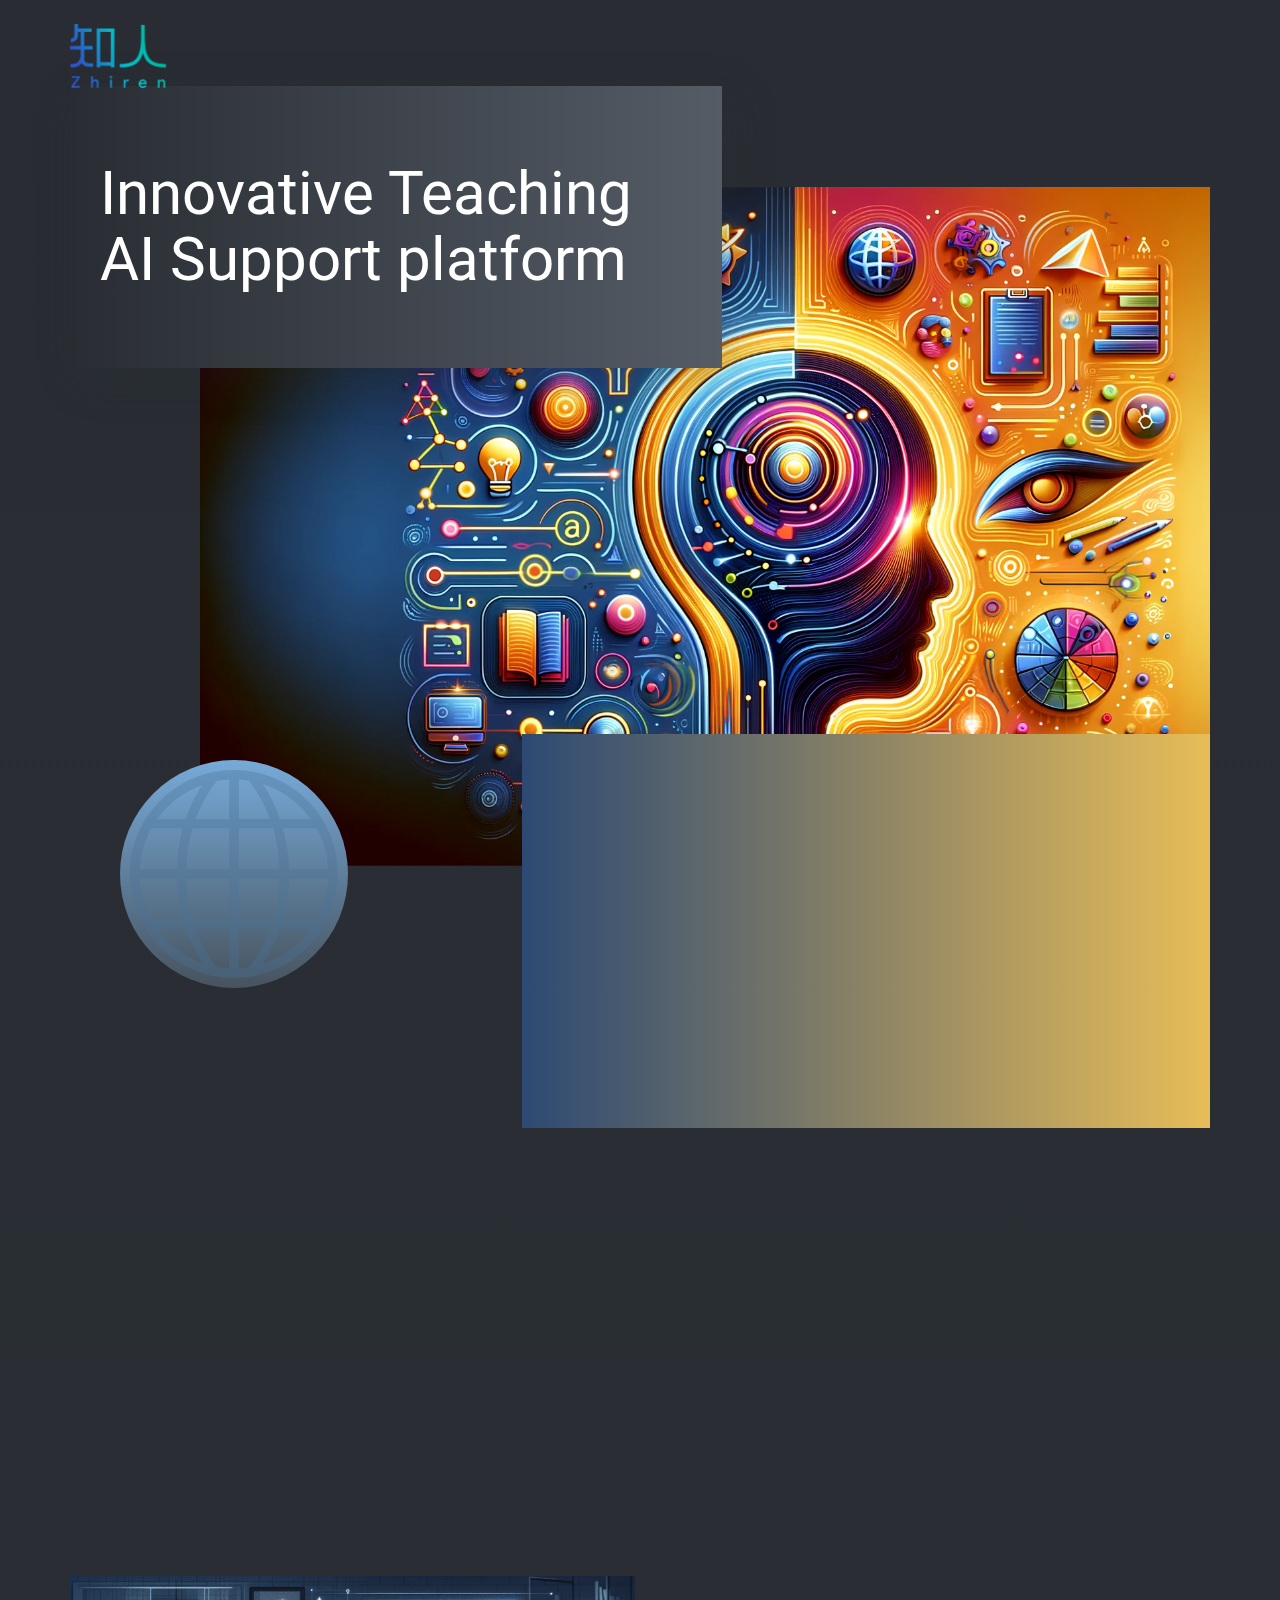
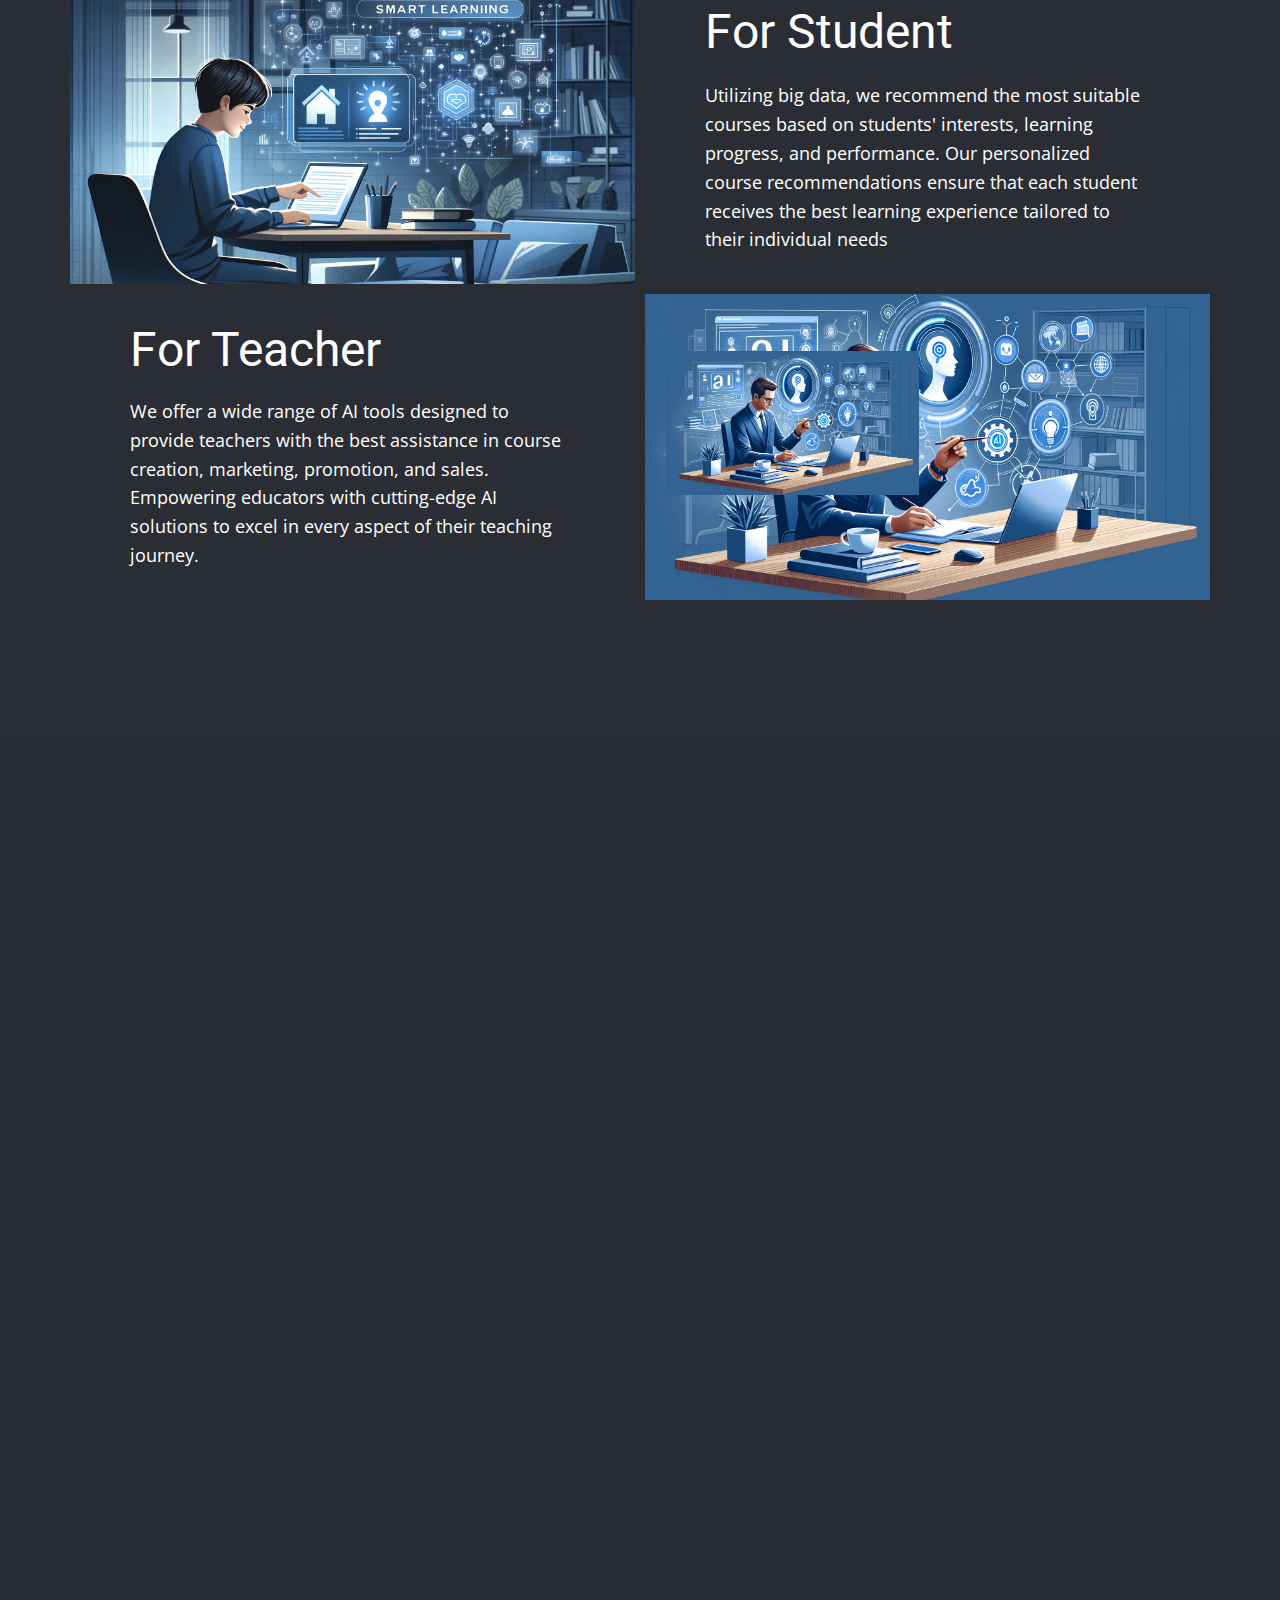
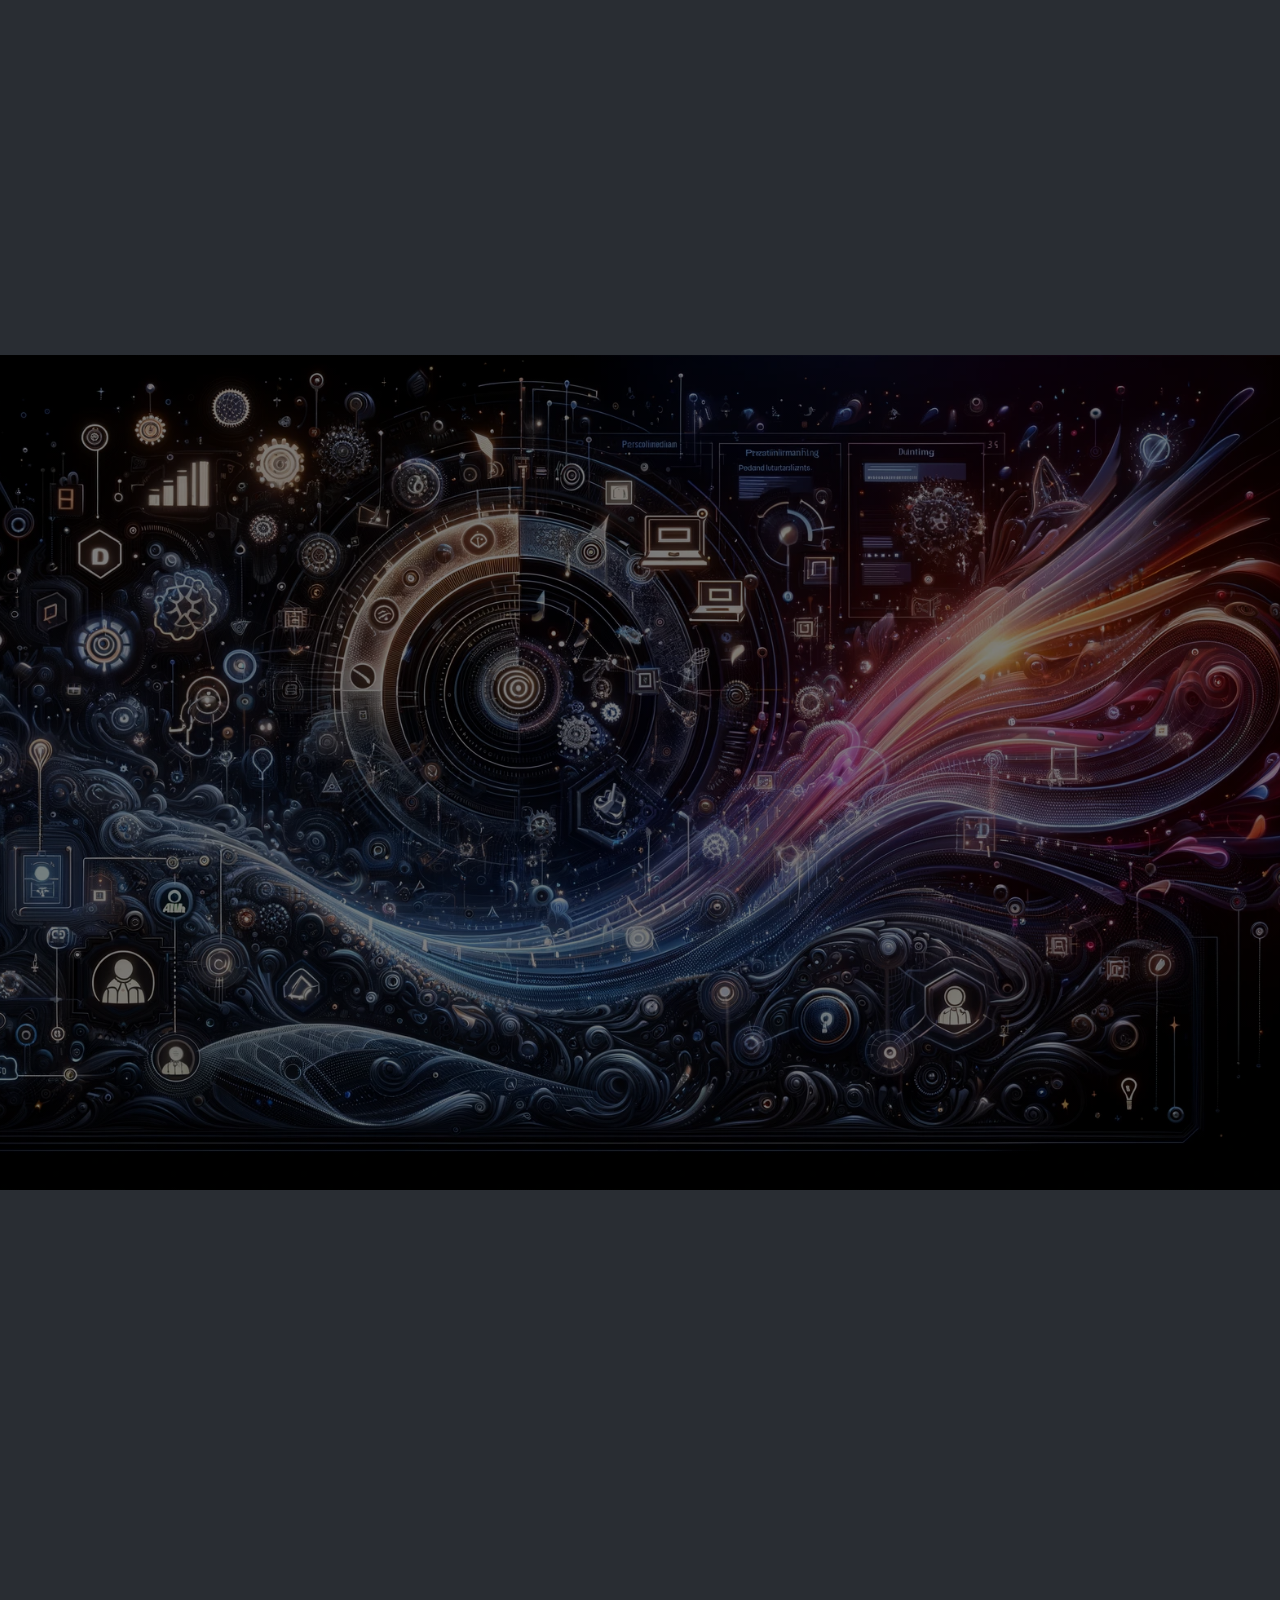
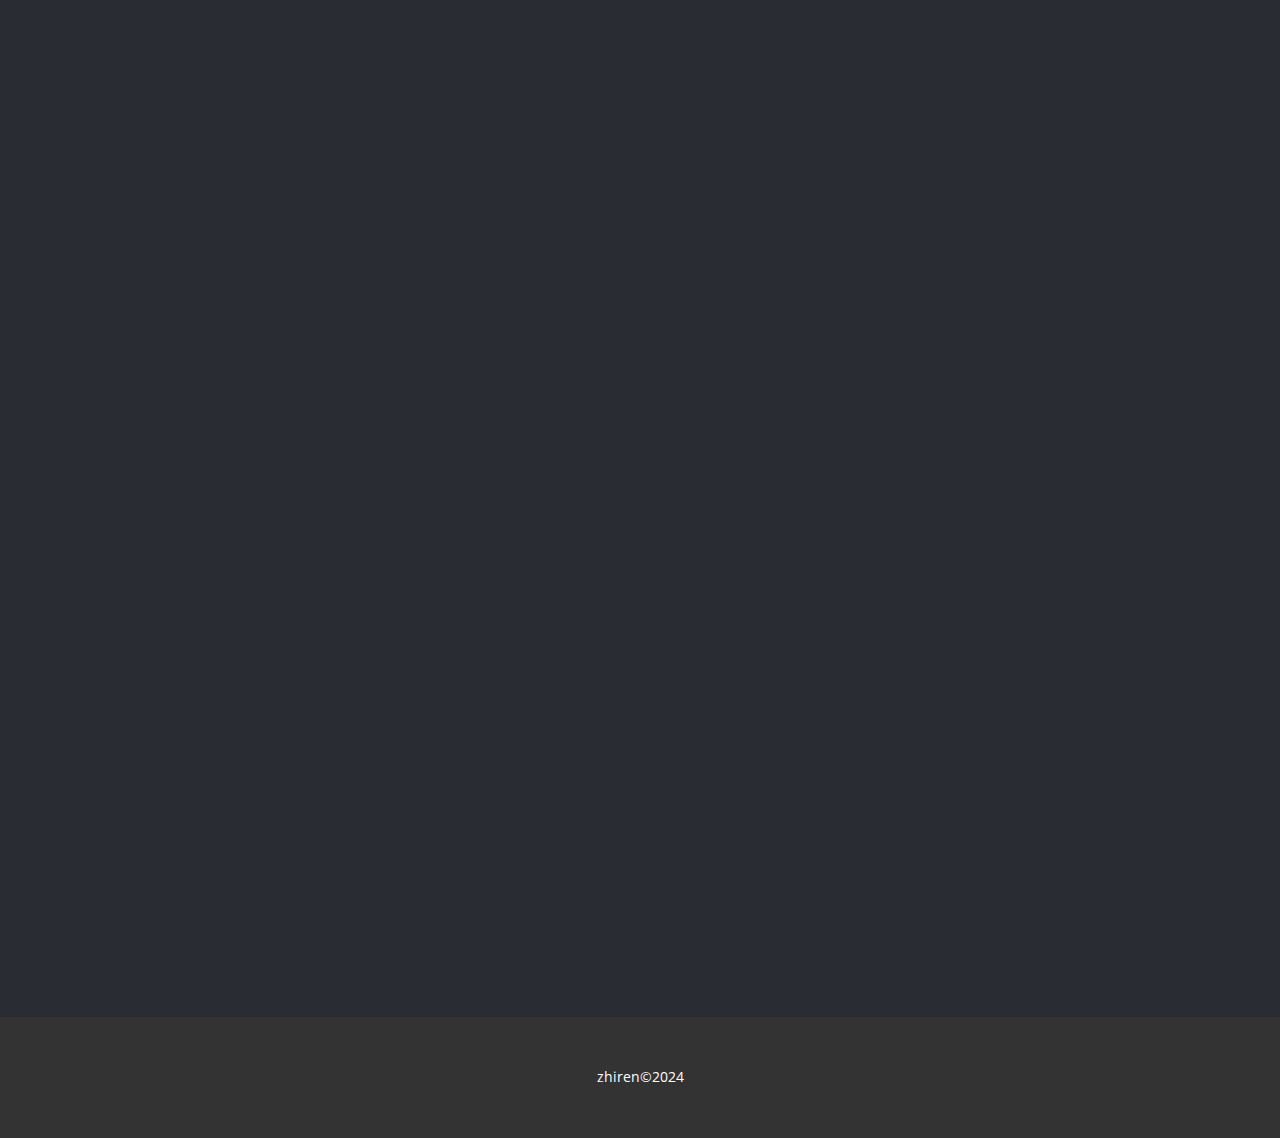
==== index.html @ bfc616b6 "Add website" ====
<!DOCTYPE html>
<html style="font-size: 16px;" lang="en"><head>
    <meta name="viewport" content="width=device-width, initial-scale=1.0">
    <meta charset="utf-8">
    <meta name="keywords" content="​We are one of the world&amp;apos;s largest law firms, ​Our Services, ​Vision, culture and people, ​We serve our clients around the globe, Why Us?, Get in touch!">
    <meta name="description" content="">
    <title>home</title>
    <link rel="stylesheet" href="nicepage.css" media="screen">
<link rel="stylesheet" href="home.css" media="screen">
    <script class="u-script" type="text/javascript" src="jquery.js" defer=""></script>
    <script class="u-script" type="text/javascript" src="nicepage.js" defer=""></script>
    <meta name="generator" content="Nicepage 6.3.1, nicepage.com">
    <meta name="referrer" content="origin">
    <link id="u-theme-google-font" rel="stylesheet" href="https://fonts.googleapis.com/css?family=Roboto:100,100i,300,300i,400,400i,500,500i,700,700i,900,900i|Open+Sans:300,300i,400,400i,500,500i,600,600i,700,700i,800,800i">
    <link id="u-page-google-font" rel="stylesheet" href="https://fonts.googleapis.com/css?family=Montserrat:100,100i,200,200i,300,300i,400,400i,500,500i,600,600i,700,700i,800,800i,900,900i">
    
    
    <script type="application/ld+json">{
		"@context": "http://schema.org",
		"@type": "Organization",
		"name": "",
		"logo": "images/Union.png"
}</script>
    <meta name="theme-color" content="#478ac9">
    <meta property="og:title" content="home">
    <meta property="og:type" content="website">
  <meta data-intl-tel-input-cdn-path="intlTelInput/"></head>
  <body data-home-page="home.html" data-home-page-title="home" data-path-to-root="./" data-include-products="false" class="u-body u-overlap u-overlap-transparent u-xl-mode" data-lang="en"><header class="u-clearfix u-custom-color-3 u-header u-header" id="sec-b91e"><div class="u-clearfix u-sheet u-valign-middle u-sheet-1">
        <a href="https://nicepage.com" class="u-image u-logo u-image-1" data-image-width="4484" data-image-height="2991">
          <img src="images/Union.png" class="u-logo-image u-logo-image-1">
        </a>
        <nav class="u-menu u-menu-one-level u-offcanvas u-menu-1">
          <div class="menu-collapse" style="font-size: 1rem; letter-spacing: 0px;">
            <a class="u-button-style u-custom-left-right-menu-spacing u-custom-padding-bottom u-custom-top-bottom-menu-spacing u-nav-link u-text-active-palette-1-base u-text-hover-palette-2-base" href="#">
              <svg class="u-svg-link" viewBox="0 0 24 24"><use xmlns:xlink="http://www.w3.org/1999/xlink" xlink:href="#menu-hamburger"></use></svg>
              <svg class="u-svg-content" version="1.1" id="menu-hamburger" viewBox="0 0 16 16" x="0px" y="0px" xmlns:xlink="http://www.w3.org/1999/xlink" xmlns="http://www.w3.org/2000/svg"><g><rect y="1" width="16" height="2"></rect><rect y="7" width="16" height="2"></rect><rect y="13" width="16" height="2"></rect>
</g></svg>
            </a>
          </div>
          <div class="u-custom-menu u-nav-container">
</li></ul>
          </div>
          <div class="u-custom-menu u-nav-container-collapse">
            <div class="u-black u-container-style u-inner-container-layout u-opacity u-opacity-95 u-sidenav">
              <div class="u-inner-container-layout u-sidenav-overflow">
                <div class="u-menu-close"></div>
                <!-- <ul class="u-align-center u-nav u-popupmenu-items u-unstyled u-nav-2"><li class="u-nav-item"><a class="u-button-style u-nav-link" href="#">Home</a> -->
</li></ul>
              </div>
            </div>
            <div class="u-black u-menu-overlay u-opacity u-opacity-70"></div>
          </div>
        </nav>
      </div></header> 
    <section class="u-clearfix u-gradient u-section-1" id="sec-5845">
      <div class="u-clearfix u-sheet u-valign-middle-lg u-valign-middle-md u-sheet-1">
        <img class="u-expanded-width-sm u-expanded-width-xs u-image u-image-1" src="images/DALLE2024-01-1200.23.17-Modifytheleftimagebysimplifyingthehumanheadelement.Retaintheoverallfuturisticandeducationalthemefocusingonthetransformativepower.png" data-image-width="1792" data-image-height="1024">
        <div class="u-container-align-left u-container-style u-expanded-width-xs u-gradient u-group u-group-1" data-animation-name="customAnimationIn" data-animation-duration="1500" data-animation-delay="250">
          <div class="u-container-layout u-valign-middle u-container-layout-1">
            <h1 class="u-align-left u-text u-text-body-alt-color u-text-1"> Innovative Teaching AI Support platform</h1>
          </div>
        </div>
        <div class="u-gradient u-shape u-shape-circle u-shape-1" data-animation-name="customAnimationIn" data-animation-duration="1500" data-animation-delay="750"></div>
        <div class="u-align-left u-expanded-width-sm u-expanded-width-xs u-gradient u-hidden-xs u-shape u-shape-rectangle u-shape-2" data-animation-name="customAnimationIn" data-animation-duration="1500" data-animation-delay="750"></div>
        <div class="u-align-left u-container-align-left u-container-style u-expanded-width-sm u-expanded-width-xs u-group u-white u-group-2" data-animation-name="customAnimationIn" data-animation-duration="1500" data-animation-delay="1000">
          <div class="u-container-layout u-valign-middle u-container-layout-2">
            <p class="u-align-left u-text u-text-2"> Explore our AI teaching platform, leveraging LLM and GAN technologies to provide teachers with endless creative possibilities. Through big data analysis, we offer personalized course recommendations for students. Education has never been this intelligent.</p>
            <a href="https://nicepage.com/website-design" class="u-align-left u-border-active-palette-1-light-1 u-border-hover-palette-1-dark-3 u-border-none u-btn u-button-style u-hover-palette-1-dark-3 u-palette-1-light-1 u-btn-1">more</a>
          </div>
        </div>
        <div class="u-hidden-sm u-hidden-xs u-opacity u-opacity-35 u-shape u-shape-svg u-text-palette-1-dark-1 u-shape-3">
          <svg class="u-svg-link" preserveAspectRatio="none" viewBox="0 0 160 160" style=""><use xmlns:xlink="http://www.w3.org/1999/xlink" xlink:href="#svg-cdae"></use></svg>
          <svg class="u-svg-content" viewBox="0 0 160 160" x="0px" y="0px" id="svg-cdae" style="enable-background:new 0 0 160 160;"><path d="M80,160c-44.1,0-80-35.9-80-80S35.9,0,80,0s80,35.9,80,80S124.1,160,80,160z M83.7,76.3h31.4c-0.3-10.9-2-21.5-4.9-31.4
	H83.7V76.3z M115.1,83.7H83.7V115h26.5C113.1,105.1,114.8,94.5,115.1,83.7z M152.6,83.7h-30.3c-0.3,10.8-1.9,21.4-4.6,31.4h26
	C148.8,105.7,152,95,152.6,83.7z M139.1,122.1h-23.7c-3.3,9.7-7.8,18.8-13.3,27.1C117.2,144.4,130.1,134.8,139.1,122.1z M91.4,151.8
	c7-8.7,12.5-18.7,16.4-29.6H83.6v30.4C86.3,152.4,88.9,152.2,91.4,151.8z M76.3,152.6v-30.4h-26c3.9,10.7,9.3,20.6,16.1,29.3
	C69.7,152,73,152.4,76.3,152.6z M55.6,148.4c-5.3-8.1-9.6-16.9-12.8-26.3h-22C29.4,134.1,41.5,143.4,55.6,148.4z M16.4,115h24.3
	c-2.8-10-4.3-20.6-4.6-31.4H7.4C8,95,11.2,105.7,16.4,115z M7.4,76.3H36c0.3-10.8,1.9-21.4,4.6-31.4H16.4C11.2,54.3,8,65,7.4,76.3z
	 M20.9,37.8h21.9c3.2-9.4,7.5-18.2,12.8-26.2C41.6,16.6,29.5,25.8,20.9,37.8z M76.3,7.4C73,7.6,69.7,8,66.5,8.6
	c-6.8,8.6-12.2,18.5-16.1,29.2h25.9V7.4z M76.3,44.9H48.1c-2.9,10-4.6,20.6-4.9,31.4h33.2L76.3,44.9L76.3,44.9z M43.1,83.7
	c0.3,10.9,2,21.4,4.9,31.4h28.3V83.7C76.3,83.7,43.1,83.7,43.1,83.7z M83.7,7.4v30.3h24.2c-4-10.8-9.5-20.8-16.4-29.5
	C88.9,7.8,86.3,7.6,83.7,7.4z M102.1,10.8c5.5,8.2,10,17.3,13.3,27h23.7C130.1,25.2,117.1,15.6,102.1,10.8z M143.6,44.9h-26
	c2.8,10,4.4,20.6,4.6,31.4h30.3C152,65,148.8,54.3,143.6,44.9z"></path></svg>
        </div>
      </div>
    </section>
    <section class="u-clearfix u-custom-color-3 u-section-2" id="sec-f92c">
      <div class="u-clearfix u-sheet u-valign-middle-sm u-valign-middle-xs u-sheet-1">
        <h2 class="u-align-center u-text u-text-default u-text-1" data-animation-name="customAnimationIn" data-animation-duration="1500" data-animation-delay="0"> Our Services</h2>
        <p class="u-align-center u-text u-text-2" data-animation-name="customAnimationIn" data-animation-duration="1500"> Offering the most suitable courses for students. Providing comprehensive course creation assistance for teachers.</p>
        <div class="data-layout-selected u-clearfix u-expanded-width u-gutter-10 u-layout-wrap u-layout-wrap-1">
          <div class="u-layout" style="">
            <div class="u-layout-col" style="">
              <div class="u-size-30" style="">
                <div class="u-layout-row" style="">
                  <div class="u-container-style u-image u-layout-cell u-left-cell u-size-30 u-image-1" src="" data-image-width="1792" data-image-height="1024">
                    <div class="u-container-layout u-valign-middle u-container-layout-1"></div>
                  </div>
                  <div class="u-align-left u-container-style u-layout-cell u-right-cell u-size-30 u-layout-cell-2">
                    <div class="u-container-layout u-container-layout-2">
                      <h2 class="u-text u-text-3">For Student </h2>
                      <p class="u-text u-text-4"> Utilizing big data, we recommend the most suitable courses based on students' interests, learning progress, and performance. Our personalized course recommendations ensure that each student receives the best learning experience tailored to their individual needs</p>
                    </div>
                  </div>
                </div>
              </div>
              <div class="u-size-30">
                <div class="u-layout-row">
                  <div class="u-align-left u-container-style u-layout-cell u-left-cell u-size-30 u-layout-cell-3">
                    <div class="u-container-layout u-container-layout-3">
                      <h2 class="u-text u-text-5">For Teacher </h2>
                      <p class="u-text u-text-6"> We offer a wide range of AI tools designed to provide teachers with the best assistance in course creation, marketing, promotion, and sales. Empowering educators with cutting-edge AI solutions to excel in every aspect of their teaching journey.</p>
                    </div>
                  </div>
                  <div class="u-container-align-center-lg u-container-align-center-md u-container-align-center-sm u-container-align-center-xl u-container-style u-image u-layout-cell u-right-cell u-size-30 u-image-2" src="" data-image-width="1792" data-image-height="1024">
                    <div class="u-container-layout u-valign-middle u-container-layout-4">
                      <img class="u-hidden-xs u-image u-image-default u-image-3" src="images/212a32a412a1a8d97c8803f3f96689c6.webp" alt="" data-image-width="1792" data-image-height="1024">
                    </div>
                  </div>
                </div>
              </div>
            </div>
          </div>
        </div>
      </div>
    </section>
    <section class="u-align-right u-clearfix u-container-align-center u-palette-5-dark-3 u-section-3" id="carousel_cfb2">
      <div class="u-clearfix u-sheet u-valign-middle-xs u-sheet-1">
        <h2 class="u-align-center u-text u-text-default-lg u-text-default-xl u-text-1" data-animation-name="customAnimationIn" data-animation-duration="1500" data-animation-delay="250"> Utilizing productivity tools to assist in creating course content</h2>
        <p class="u-align-center u-text u-text-2" data-animation-name="customAnimationIn" data-animation-duration="1500"> Our platform will offer instructors productivity tools, enabling them to utilize AI for content generation, presentation creation, and social media promotion.</p>
        <div class="data-layout-selected u-clearfix u-expanded-width-xs u-gutter-20 u-layout-wrap u-layout-wrap-1">
          <div class="u-gutter-0 u-layout">
            <div class="u-layout-col">
              <div class="u-size-30">
                <div class="u-layout-row">
                  <div class="u-container-align-left u-container-style u-gradient u-layout-cell u-size-30 u-layout-cell-1" data-animation-name="customAnimationIn" data-animation-duration="1500" data-animation-delay="250">
                    <div class="u-container-layout u-valign-middle u-container-layout-1">
                      <h4 class="u-align-left u-custom-font u-font-montserrat u-text u-text-body-alt-color u-text-3">1</h4>
                      <p class="u-align-left u-text u-text-body-alt-color u-text-4"> Catering to the needs of educators, our platform provides AI-powered image generation tools that empower instructors to effortlessly design presentations and create eye-catching social media cover images. With the help of these AI-driven tools, educators can effortlessly craft visually appealing content, enhancing their teaching materials and online presence.</p>
                    </div>
                  </div>
                  <div class="u-container-style u-image u-layout-cell u-shape-rectangle u-size-30 u-image-1" data-image-width="1024" data-image-height="1024" data-animation-name="customAnimationIn" data-animation-duration="1500" data-animation-delay="750">
                    <div class="u-container-layout u-container-layout-2"></div>
                  </div>
                </div>
              </div>
              <div class="u-size-30">
                <div class="u-layout-row">
                  <div class="u-container-style u-image u-layout-cell u-shape-rectangle u-size-30 u-image-2" data-animation-name="customAnimationIn" data-animation-duration="1500" data-animation-delay="500" data-image-width="1024" data-image-height="1024">
                    <div class="u-container-layout u-container-layout-3"></div>
                  </div>
                  <div class="u-container-align-left u-container-style u-grey-5 u-layout-cell u-size-30 u-layout-cell-4" data-animation-name="customAnimationIn" data-animation-duration="1750" data-animation-delay="500">
                    <div class="u-container-layout u-container-layout-4">
                      <h4 class="u-align-left u-custom-font u-font-montserrat u-text u-text-5">2</h4>
                      <p class="u-align-left u-text u-text-6"> Empowering educators with advanced AI capabilities, our platform integrates LLM (Large Language Model) to assist instructors in crafting compelling social media marketing copy, course content narratives, and more. With the support of LLM, educators can effortlessly generate engaging and persuasive written content, enabling them to effectively communicate their ideas and connect with their audience.</p>
                    </div>
                  </div>
                </div>
              </div>
            </div>
          </div>
        </div>
      </div>
    </section>
    <section class="u-clearfix u-image u-shading u-section-4" id="carousel_605b" data-image-width="1792" data-image-height="1024">
      <div class="u-clearfix u-sheet u-sheet-1">
        <div class="data-layout-selected u-clearfix u-expanded-width u-gutter-30 u-layout-wrap u-layout-wrap-1">
          <div class="u-layout">
            <div class="u-layout-row">
              <div class="u-container-style u-layout-cell u-size-22 u-layout-cell-1" data-animation-name="customAnimationIn" data-animation-duration="1500" data-animation-delay="250">
                <div class="u-border-20 u-border-palette-1-light-1 u-container-layout u-container-layout-1">
                  <h3 class="u-text u-text-default u-text-1"> Course Recommendation System for Students</h3>
                </div>
              </div>
              <div class="u-container-style u-layout-cell u-size-38 u-layout-cell-2" data-animation-name="customAnimationIn" data-animation-duration="1500" data-animation-delay="500">
                <div class="u-container-layout u-container-layout-2">
                  <p class="u-text u-text-default u-text-2"> Our Course Recommendation System is an innovative learning platform designed specifically for students, aimed at providing the most suitable courses tailored to their learning needs and interests. The system leverages advanced machine learning technology, integrated with the Storm real-time computation framework, enabling rapid processing and analysis of vast amounts of educational data. Through text feature analysis and semantic tagging, the system can deeply understand course content and students' learning preferences, thereby offering highly personalized course recommendations.<br>
                    <br>We also employ advanced algorithms such as Factorization Machines (FM) and Gradient Boosting Decision Trees (GBDT). These algorithms are capable of effectively learning from students' learning history, grades, and interaction feedback to uncover latent patterns in student learning behavior and preferences. This approach not only improves the accuracy of the recommendation system but also significantly enhances learning outcomes and student satisfaction.<br>
                    <br>We are committed to providing students with an interactive, responsive, and highly personalized learning experience through continuous technological innovation. Whether it's seeking courses to improve professional skills or satisfying curiosity about emerging subjects, our course recommendation system meets your needs, helping you advance on your learning journey.<br>
                  </p>
                </div>
              </div>
            </div>
          </div>
        </div>
      </div>
    </section>
    <section class="u-clearfix u-palette-5-dark-3 u-section-5" id="carousel_567d">
      <div class="u-clearfix u-sheet u-valign-middle-xs u-sheet-1">
        <div class="u-container-align-left-md u-container-align-left-sm u-container-align-left-xs u-container-style u-expanded-width-md u-expanded-width-sm u-expanded-width-xs u-group u-group-1" data-animation-name="customAnimationIn" data-animation-duration="1750" data-animation-delay="750">
          <div class="u-container-layout u-container-layout-1">
            <h2 class="u-align-left-md u-align-left-sm u-align-left-xs u-text u-text-1">Why Us?</h2>
            <p class="u-align-left-md u-align-left-sm u-align-left-xs u-text u-text-2"> Providing the most convenient AI course assistance tools for teachers, and offering the most suitable courses for every student.</p>
            <p class="u-align-left-md u-align-left-sm u-align-left-xs u-text u-text-3"> Our platform leverages artificial intelligence to offer unparalleled support in education: for teachers, it simplifies course creation and management with efficient AI tools; for students, it ensures personalized course recommendations tailored to their unique learning needs. This approach optimizes the educational journey for all, making learning and teaching more effective and tailored to individual preferences and goals.</p>
          </div>
        </div>
        <div class="u-expanded-width-md u-expanded-width-sm u-expanded-width-xs u-layout-grid u-list u-list-1">
          <div class="u-repeater u-repeater-1">
            <div class="u-container-align-left u-container-style u-gradient u-list-item u-repeater-item u-shape-rectangle u-list-item-1" data-animation-name="customAnimationIn" data-animation-duration="1500" data-animation-delay="250">
              <div class="u-container-layout u-similar-container u-valign-top u-container-layout-2"><span class="u-align-left u-icon u-icon-circle u-text-white u-icon-1"><svg class="u-svg-link" preserveAspectRatio="xMidYMin slice" viewBox="0 0 95.333 95.332" style=""><use xmlns:xlink="http://www.w3.org/1999/xlink" xlink:href="#svg-a13b"></use></svg><svg class="u-svg-content" viewBox="0 0 95.333 95.332" x="0px" y="0px" id="svg-a13b" style="enable-background:new 0 0 95.333 95.332;"><g><g><path d="M30.512,43.939c-2.348-0.676-4.696-1.019-6.98-1.019c-3.527,0-6.47,0.806-8.752,1.793    c2.2-8.054,7.485-21.951,18.013-23.516c0.975-0.145,1.774-0.85,2.04-1.799l2.301-8.23c0.194-0.696,0.079-1.441-0.318-2.045    s-1.035-1.007-1.75-1.105c-0.777-0.106-1.569-0.16-2.354-0.16c-12.637,0-25.152,13.19-30.433,32.076    c-3.1,11.08-4.009,27.738,3.627,38.223c4.273,5.867,10.507,9,18.529,9.313c0.033,0.001,0.065,0.002,0.098,0.002    c9.898,0,18.675-6.666,21.345-16.209c1.595-5.705,0.874-11.688-2.032-16.851C40.971,49.307,36.236,45.586,30.512,43.939z"></path><path d="M92.471,54.413c-2.875-5.106-7.61-8.827-13.334-10.474c-2.348-0.676-4.696-1.019-6.979-1.019    c-3.527,0-6.471,0.806-8.753,1.793c2.2-8.054,7.485-21.951,18.014-23.516c0.975-0.145,1.773-0.85,2.04-1.799l2.301-8.23    c0.194-0.696,0.079-1.441-0.318-2.045c-0.396-0.604-1.034-1.007-1.75-1.105c-0.776-0.106-1.568-0.16-2.354-0.16    c-12.637,0-25.152,13.19-30.434,32.076c-3.099,11.08-4.008,27.738,3.629,38.225c4.272,5.866,10.507,9,18.528,9.312    c0.033,0.001,0.065,0.002,0.099,0.002c9.897,0,18.675-6.666,21.345-16.209C96.098,65.559,95.376,59.575,92.471,54.413z"></path>
</g>
</g></svg></span>
                <p class="u-align-left u-text u-text-body-alt-color u-text-4"> This online course platform has been instrumental in guiding me through the process of marketing and quickly conveying the content of my online course to students. With its intuitive tools and AI-driven recommendations, it effectively bridged the gap between my course and potential students, ensuring my teaching efforts reached the right audience efficiently.<br>
                </p>
                <h5 class="u-align-left u-text u-text-body-alt-color u-text-5">Eric Hsu </h5>
              </div>
            </div>
            <div class="u-container-align-left u-container-style u-gradient u-list-item u-repeater-item u-shape-rectangle u-list-item-2" data-animation-name="customAnimationIn" data-animation-duration="1500" data-animation-delay="500">
              <div class="u-container-layout u-similar-container u-valign-top u-container-layout-3"><span class="u-align-left u-icon u-icon-circle u-text-white u-icon-2"><svg class="u-svg-link" preserveAspectRatio="xMidYMin slice" viewBox="0 0 351.128 351.128" style=""><use xmlns:xlink="http://www.w3.org/1999/xlink" xlink:href="#svg-c1b6"></use></svg><svg class="u-svg-content" viewBox="0 0 351.128 351.128" x="0px" y="0px" id="svg-c1b6" style="enable-background:new 0 0 351.128 351.128;"><g><path d="M72.326,147.33c4.284-26.928,37.944-55.692,64.26-56.304c1.836,0,3.672-0.612,4.896-1.836   c1.224-0.612,2.448-1.224,3.06-3.06c9.18-17.136,4.284-30.6-11.016-41.616c-17.748-12.852-45.9,0-59.976,11.628   C38.054,85.518,1.946,136.313,3.782,184.662c-6.12,32.437-4.896,67.32,4.284,96.084c6.12,18.36,23.868,27.54,42.228,28.764   c18.36,1.225,56.304,6.732,72.828-4.283c16.524-11.017,17.748-32.437,19.584-50.796c1.836-20.196,7.344-58.141-9.792-74.053   C115.778,165.078,66.818,181.602,72.326,147.33z"></path><path d="M274.286,147.33c4.284-26.928,37.943-55.692,64.26-56.304c1.836,0,3.672-0.612,4.896-1.836   c1.225-0.612,2.448-1.224,3.061-3.06c9.18-17.136,4.284-30.6-11.016-41.616c-17.748-12.852-45.9,0-59.977,11.628   c-35.496,29.376-71.604,80.172-69.768,128.52c-6.12,32.437-4.896,67.32,4.283,96.084c6.12,18.36,23.868,27.54,42.229,28.764   c18.36,1.225,56.304,6.732,72.828-4.283c16.523-11.017,17.748-32.437,19.584-50.796c1.836-20.196,7.344-58.141-9.792-74.053   C317.738,165.078,268.166,181.602,274.286,147.33z"></path>
</g></svg></span>
                <p class="u-align-left u-text u-text-body-alt-color u-text-6"> This platform simplifies my learning process and recommends courses based on my interests, ensuring I'm not randomly suggested content that doesn't align with my preferences.<br>
                </p>
                <h5 class="u-align-left u-text u-text-body-alt-color u-text-7">Jease Lin</h5>
              </div>
            </div>
          </div>
        </div>
      </div>
    </section>
    <section class="u-clearfix u-container-align-center u-palette-5-dark-3 u-section-6" id="carousel_d3a5">
      <div class="u-clearfix u-sheet u-valign-middle-lg u-valign-middle-md u-valign-middle-sm u-valign-middle-xl u-sheet-1">
        <div class="data-layout-selected u-clearfix u-expanded-width u-layout-wrap u-layout-wrap-1">
          <div class="u-gutter-0 u-layout">
            <div class="u-layout-row">
              <div class="u-align-center-sm u-align-center-xs u-align-left-lg u-align-left-md u-align-left-xl u-container-align-center u-container-style u-gradient u-layout-cell u-size-34 u-layout-cell-1" data-animation-name="customAnimationIn" data-animation-duration="1500" data-animation-delay="250">
                <div class="u-container-layout u-valign-middle-xs u-container-layout-1">
                  <h2 class="u-align-center u-text u-text-body-alt-color u-text-1">Get in touch!</h2>
                  <div class="u-align-center u-border-5 u-border-white u-line u-line-horizontal u-line-1"></div>
                  <div class="custom-expanded u-align-center-sm u-align-center-xs u-align-left-lg u-align-left-md u-align-left-xl u-form u-form-1">
                    <form action="https://forms.nicepagesrv.com/v2/form/process" class="u-clearfix u-form-spacing-28 u-form-vertical u-inner-form" style="padding: 0px;" source="email" name="form">
                      <div class="u-form-group u-form-name">
                        <label for="name-5a14" class="u-form-control-hidden u-label u-text-body-alt-color" wfd-invisible="true">Name</label>
                        <input type="text" placeholder="Enter your Name" id="name-5a14" name="name" class="u-border-2 u-border-no-left u-border-no-right u-border-no-top u-border-white u-input u-input-rectangle u-text-body-alt-color u-input-1" required="">
                      </div>
                      <div class="u-form-email u-form-group">
                        <label for="email-5a14" class="u-form-control-hidden u-label u-text-body-alt-color" wfd-invisible="true">Email</label>
                        <input type="email" placeholder="Enter a valid email address" id="email-5a14" name="email" class="u-border-2 u-border-no-left u-border-no-right u-border-no-top u-border-white u-input u-input-rectangle u-text-body-alt-color u-input-2" required="">
                      </div>
                      <div class="u-form-group u-form-message">
                        <label for="message-5a14" class="u-form-control-hidden u-label u-text-body-alt-color" wfd-invisible="true">Message</label>
                        <textarea placeholder="" rows="4" cols="50" id="message-5a14" name="message" class="u-border-2 u-border-no-left u-border-no-right u-border-no-top u-border-white u-input u-input-rectangle u-text-body-alt-color u-input-3" required=""></textarea>
                      </div>
                      <div class="u-align-left u-form-group u-form-submit">
                        <a href="#" class="u-active-palette-1-light-3 u-btn u-btn-submit u-button-style u-hover-palette-1-light-3 u-white u-btn-1">Submit</a>
                        <input type="submit" value="submit" class="u-form-control-hidden" wfd-invisible="true">
                      </div>
                      <div class="u-form-send-message u-form-send-success" wfd-invisible="true"> Thank you! Your message has been sent. </div>
                      <div class="u-form-send-error u-form-send-message" wfd-invisible="true"> Unable to send your message. Please fix errors then try again. </div>
                      <input type="hidden" value="" name="recaptchaResponse" wfd-invisible="true">
                      <input type="hidden" name="formServices" value="c2fcf8ee-7a89-42fc-8db8-8deacaea4474">
                    </form>
                  </div>
                </div>
              </div>
              <div class="u-align-left u-container-align-left u-container-style u-layout-cell u-size-26 u-white u-layout-cell-2" data-animation-name="customAnimationIn" data-animation-duration="1500" data-animation-delay="750">
                <div class="u-container-layout u-valign-top u-container-layout-2">
                  <h5 class="u-align-left u-text u-text-2">Address</h5>
                  <p class="u-align-left u-text u-text-grey-50 u-text-3"> No. 139, Sec. 2, Changsha St., Wanhua Dist.,&nbsp;<br>Taipei City 108009&nbsp;, Taiwan (R.O.C.)
                  </p>
                  <h5 class="u-align-left u-text u-text-4">Call Us</h5>
                  <p class="u-align-left u-text u-text-grey-50 u-text-5">1 (234) 567-891 <br>1 (234) 987-654
                  </p>
                  <h5 class="u-align-left u-text u-text-6">Email</h5>
                  <p class="u-align-left u-text u-text-grey-50 u-text-7"> tolink@tolink.com.tw<br>
                  </p>
                </div>
              </div>
            </div>
          </div>
        </div>
      </div>
    </section>
    
    
    
    <footer class="u-align-center u-clearfix u-footer u-grey-80 u-footer" id="sec-dfee"><div class="u-clearfix u-sheet u-sheet-1">
        <p class="u-small-text u-text u-text-variant u-text-1">zhiren©2024 </p>
      </div></footer>
</body></html>
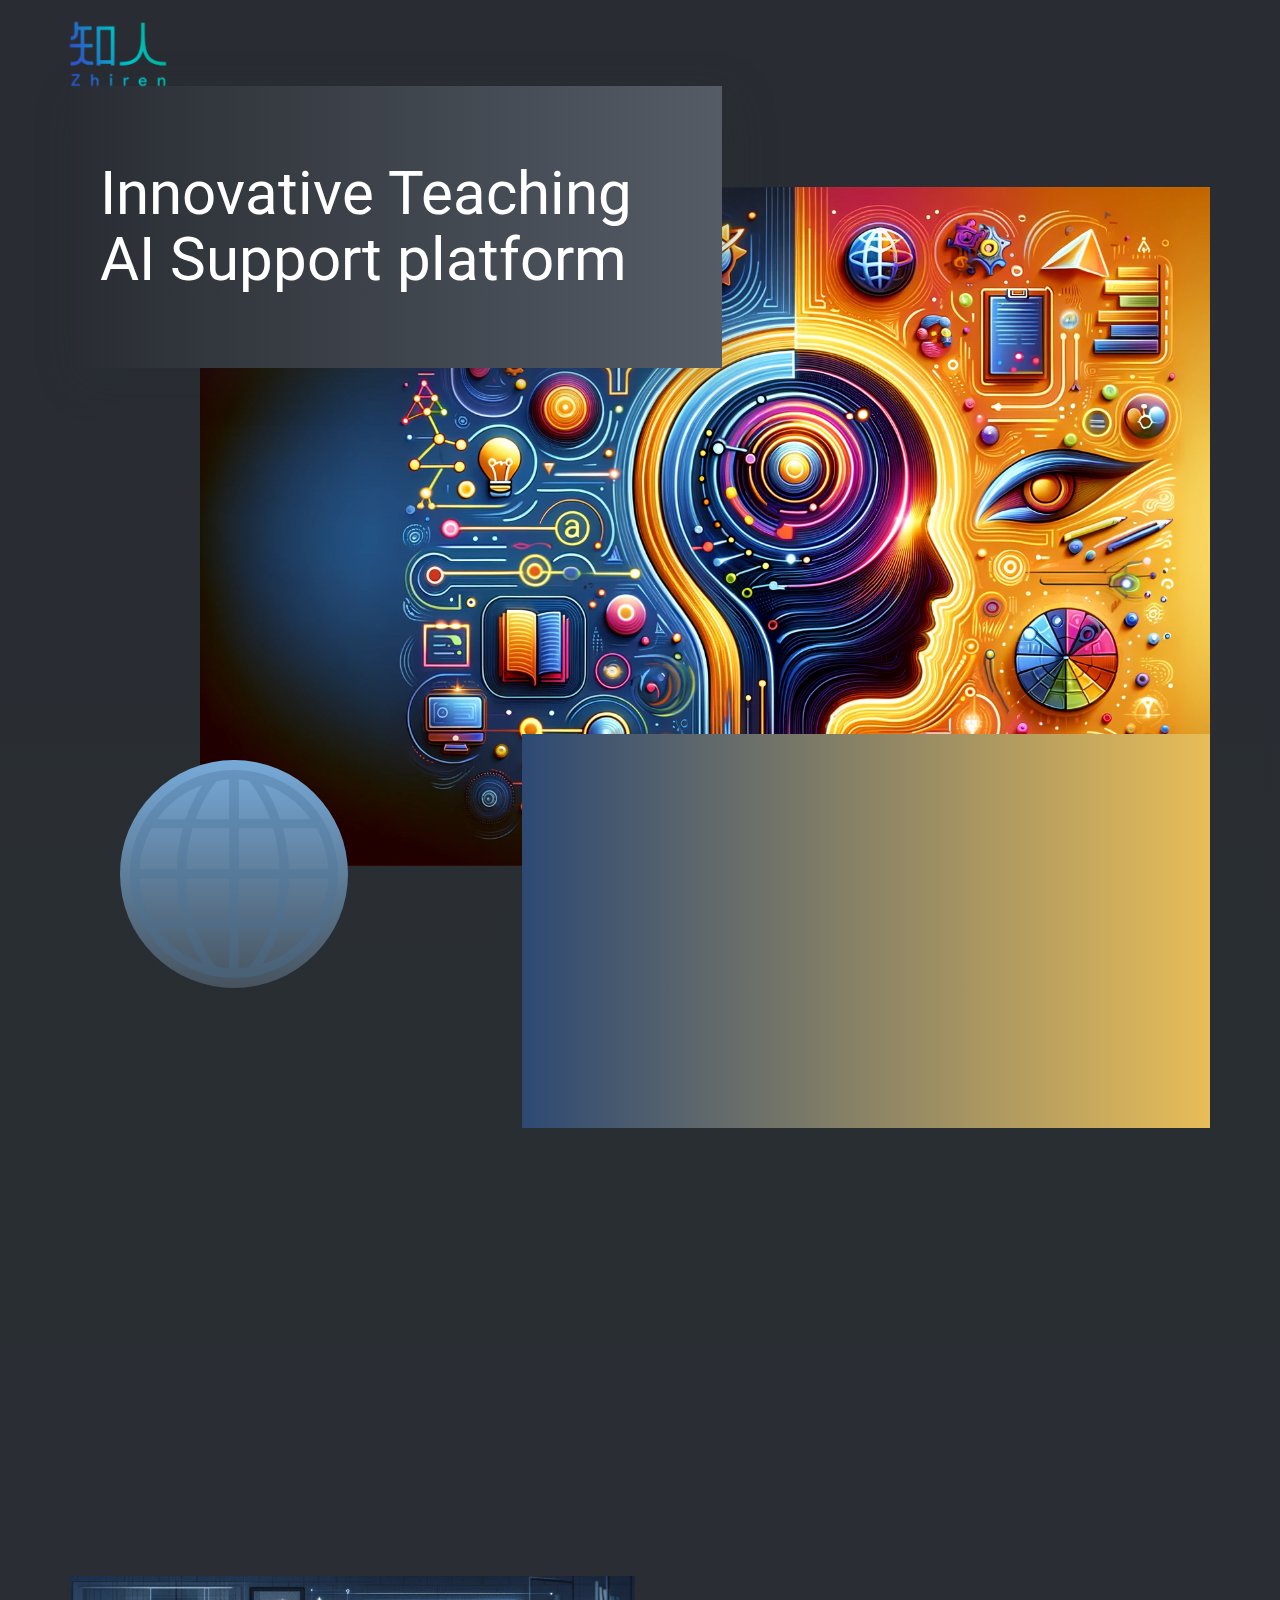
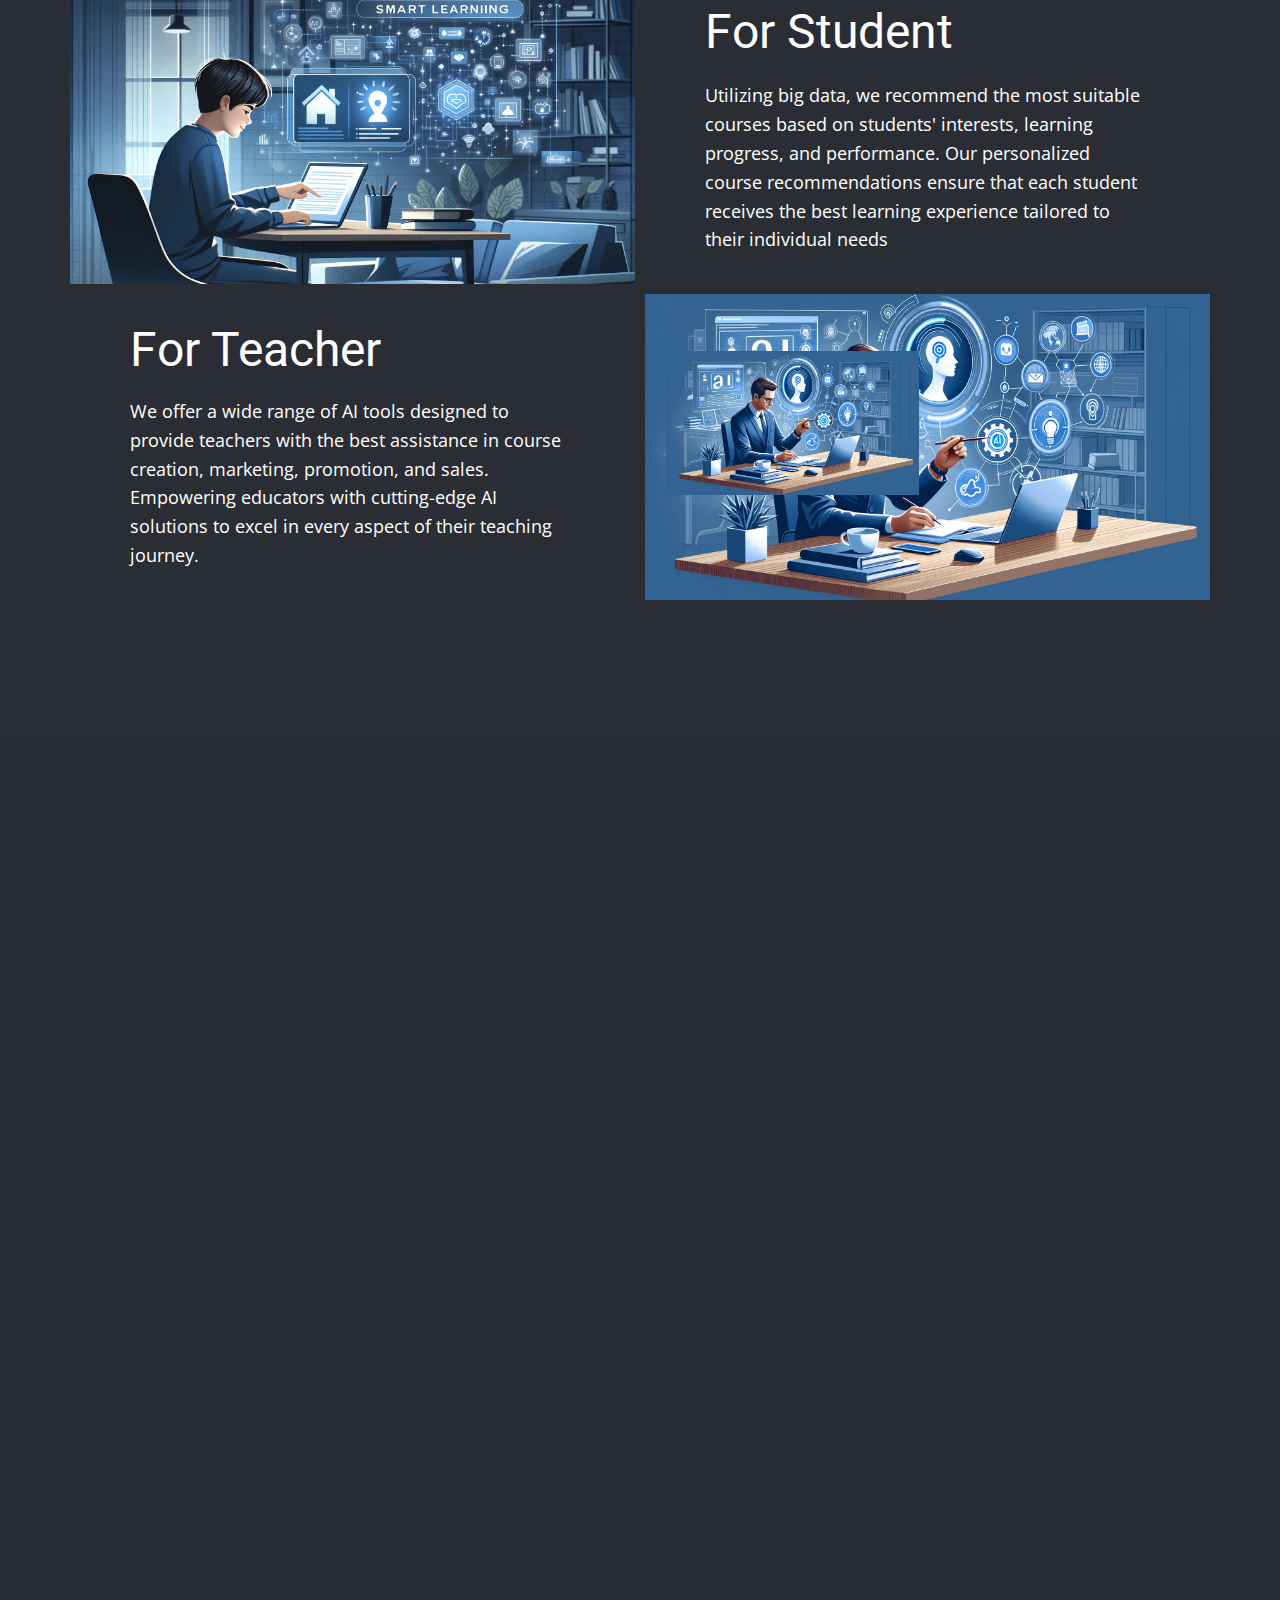
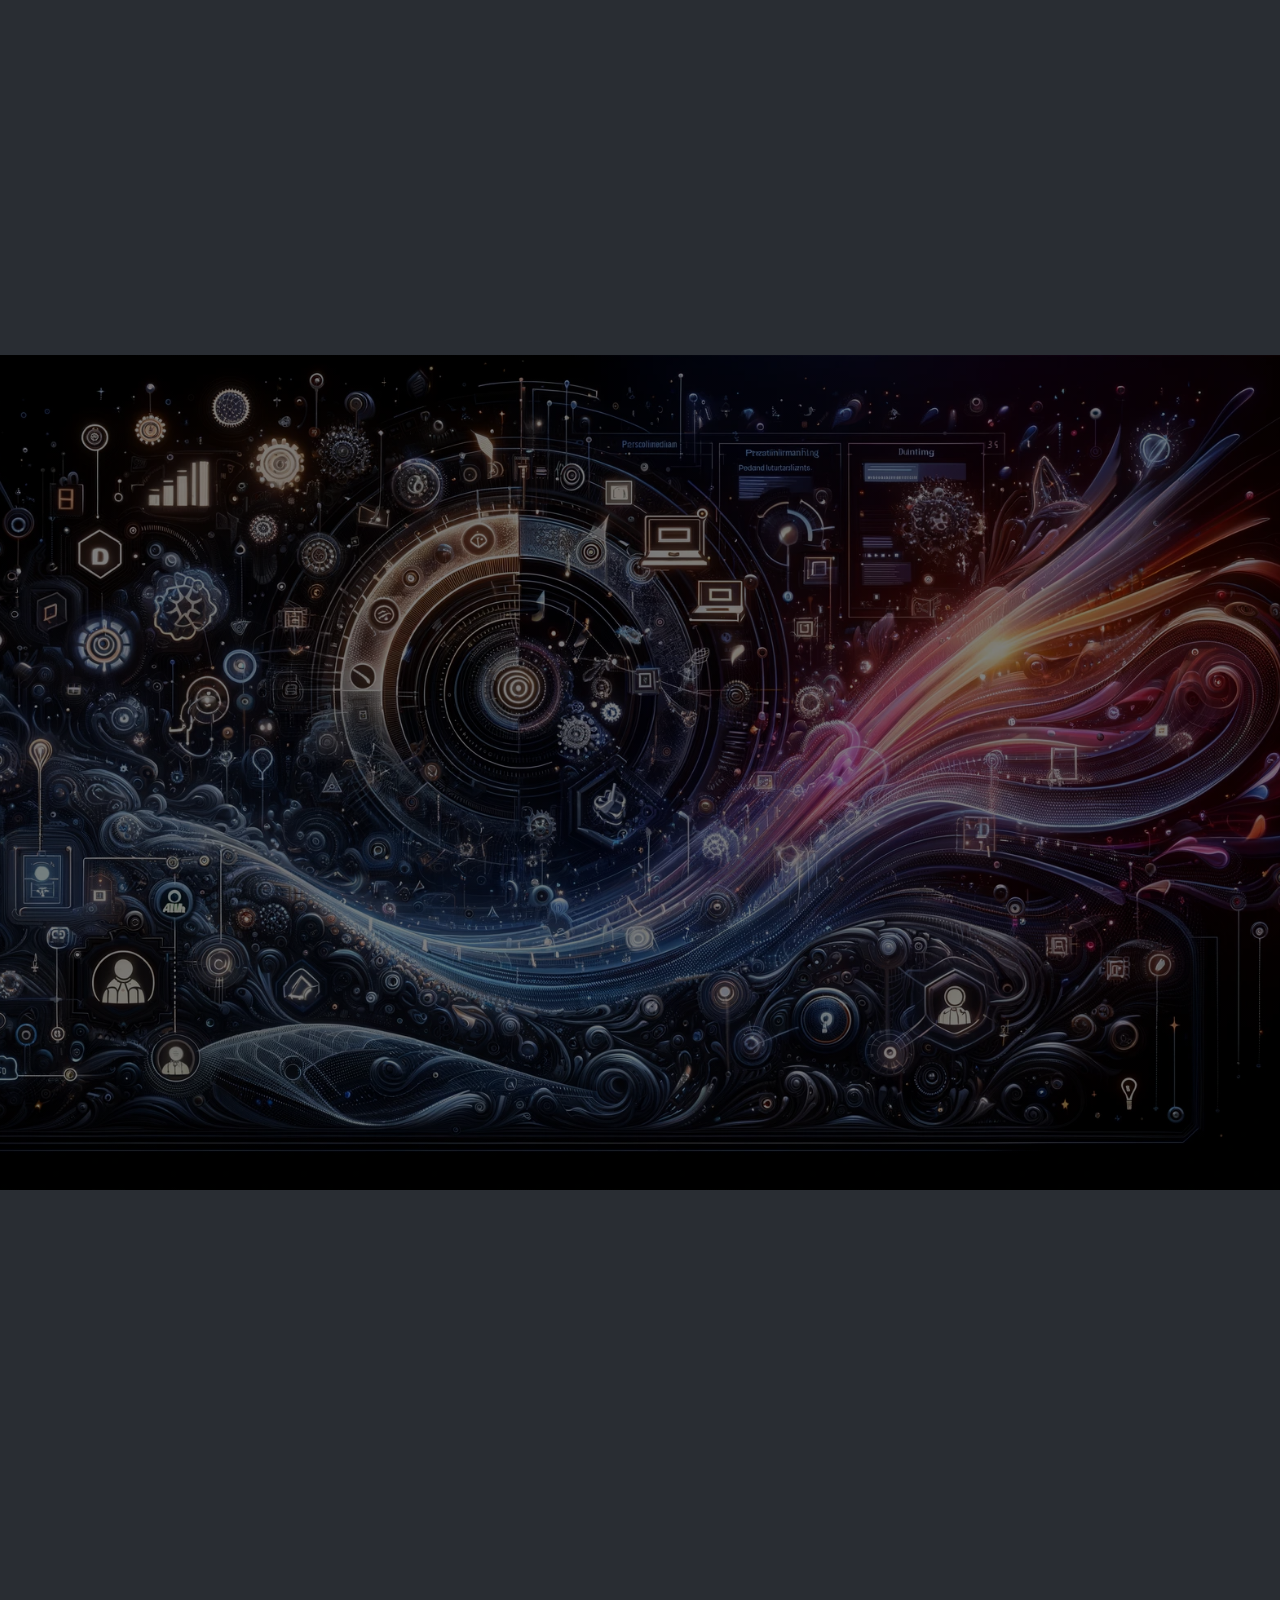
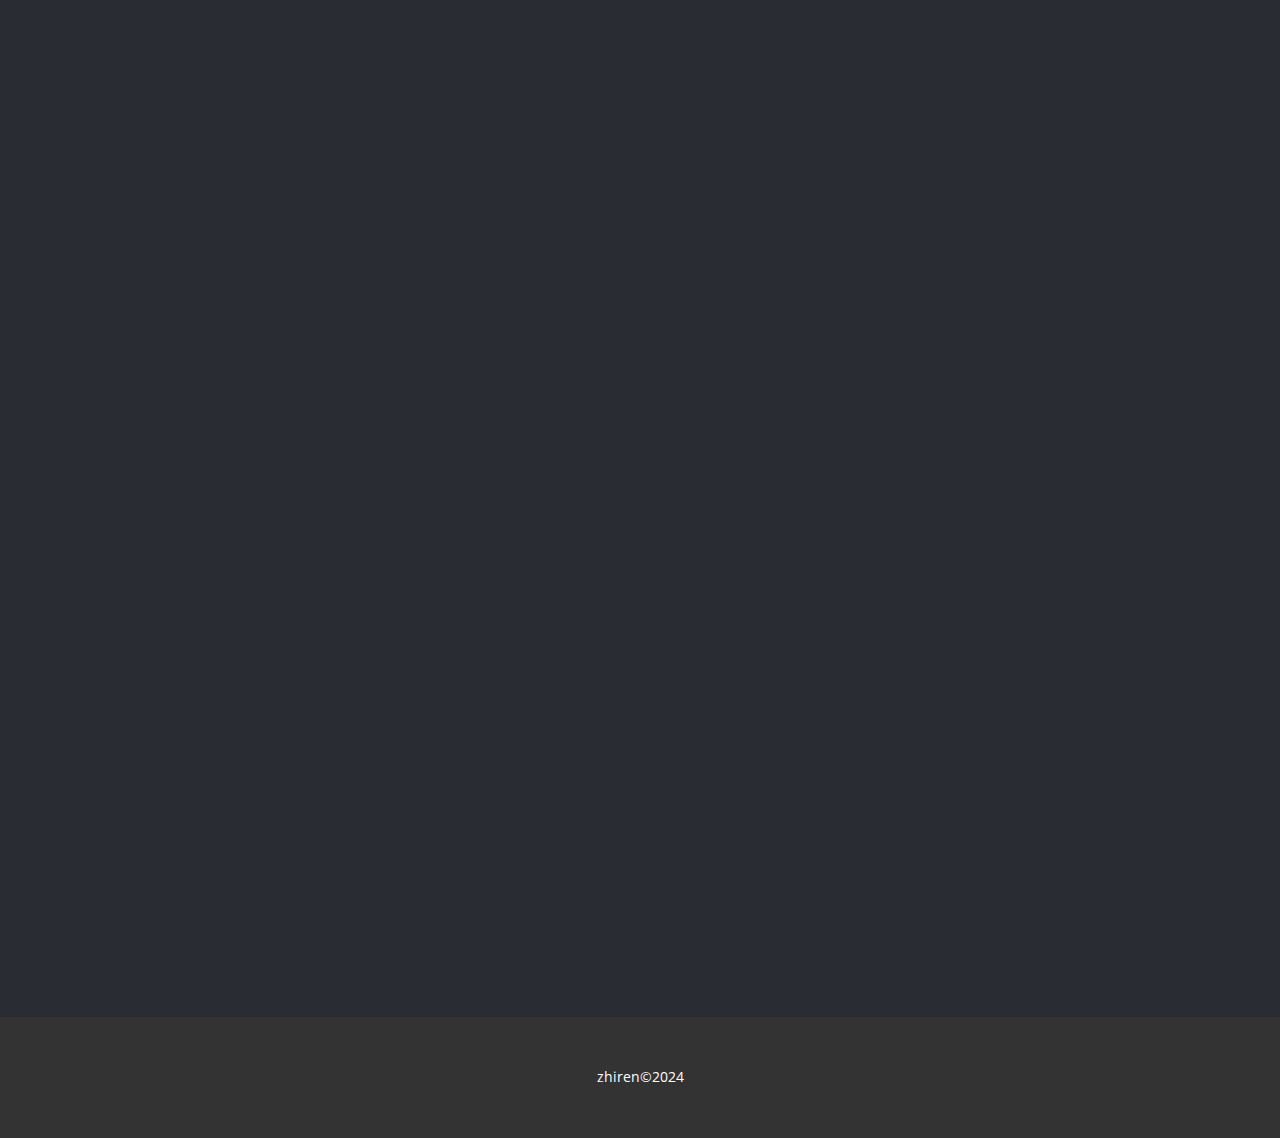
==== commit 59cccc62: "renew" ====
--- a/index.html
+++ b/index.html
@@ -1,10 +1,10 @@
 <!DOCTYPE html>
-<html style="font-size: 16px;" lang="en"><head>
+<html style="font-size: 16px;" lang="en-TW"><head>
     <meta name="viewport" content="width=device-width, initial-scale=1.0">
     <meta charset="utf-8">
     <meta name="keywords" content="​We are one of the world&amp;apos;s largest law firms, ​Our Services, ​Vision, culture and people, ​We serve our clients around the globe, Why Us?, Get in touch!">
-    <meta name="description" content="">
-    <title>home</title>
+    <meta name="description" content="​Explore our AI teaching platform, leveraging LLM and GAN technologies to provide teachers with endless creative possibilities. Through big data analysis, we offer personalized course recommendations for students. Education has never been this intelligent.">
+    <title>zhiren</title>
     <link rel="stylesheet" href="nicepage.css" media="screen">
 <link rel="stylesheet" href="home.css" media="screen">
     <script class="u-script" type="text/javascript" src="jquery.js" defer=""></script>
@@ -13,44 +13,23 @@
     <meta name="referrer" content="origin">
     <link id="u-theme-google-font" rel="stylesheet" href="https://fonts.googleapis.com/css?family=Roboto:100,100i,300,300i,400,400i,500,500i,700,700i,900,900i|Open+Sans:300,300i,400,400i,500,500i,600,600i,700,700i,800,800i">
     <link id="u-page-google-font" rel="stylesheet" href="https://fonts.googleapis.com/css?family=Montserrat:100,100i,200,200i,300,300i,400,400i,500,500i,600,600i,700,700i,800,800i,900,900i">
-    
+
     
     <script type="application/ld+json">{
 		"@context": "http://schema.org",
 		"@type": "Organization",
-		"name": "",
+		"name": "Site1",
 		"logo": "images/Union.png"
 }</script>
     <meta name="theme-color" content="#478ac9">
     <meta property="og:title" content="home">
+    <meta property="og:description" content="​Explore our AI teaching platform, leveraging LLM and GAN technologies to provide teachers with endless creative possibilities. Through big data analysis, we offer personalized course recommendations for students. Education has never been this intelligent.">
     <meta property="og:type" content="website">
   <meta data-intl-tel-input-cdn-path="intlTelInput/"></head>
-  <body data-home-page="home.html" data-home-page-title="home" data-path-to-root="./" data-include-products="false" class="u-body u-overlap u-overlap-transparent u-xl-mode" data-lang="en"><header class="u-clearfix u-custom-color-3 u-header u-header" id="sec-b91e"><div class="u-clearfix u-sheet u-valign-middle u-sheet-1">
+  <body data-home-page="home.html" data-home-page-title="home" data-path-to-root="./" data-include-products="false" class="u-body u-overlap u-overlap-transparent u-xl-mode" data-lang="en"><header class="u-clearfix u-custom-color-3 u-header u-header" id="sec-b91e"><div class="u-clearfix u-sheet u-valign-bottom-xs u-valign-middle-lg u-valign-middle-md u-valign-middle-sm u-valign-middle-xl u-sheet-1">
         <a href="https://nicepage.com" class="u-image u-logo u-image-1" data-image-width="4484" data-image-height="2991">
           <img src="images/Union.png" class="u-logo-image u-logo-image-1">
         </a>
-        <nav class="u-menu u-menu-one-level u-offcanvas u-menu-1">
-          <div class="menu-collapse" style="font-size: 1rem; letter-spacing: 0px;">
-            <a class="u-button-style u-custom-left-right-menu-spacing u-custom-padding-bottom u-custom-top-bottom-menu-spacing u-nav-link u-text-active-palette-1-base u-text-hover-palette-2-base" href="#">
-              <svg class="u-svg-link" viewBox="0 0 24 24"><use xmlns:xlink="http://www.w3.org/1999/xlink" xlink:href="#menu-hamburger"></use></svg>
-              <svg class="u-svg-content" version="1.1" id="menu-hamburger" viewBox="0 0 16 16" x="0px" y="0px" xmlns:xlink="http://www.w3.org/1999/xlink" xmlns="http://www.w3.org/2000/svg"><g><rect y="1" width="16" height="2"></rect><rect y="7" width="16" height="2"></rect><rect y="13" width="16" height="2"></rect>
-</g></svg>
-            </a>
-          </div>
-          <div class="u-custom-menu u-nav-container">
-</li></ul>
-          </div>
-          <div class="u-custom-menu u-nav-container-collapse">
-            <div class="u-black u-container-style u-inner-container-layout u-opacity u-opacity-95 u-sidenav">
-              <div class="u-inner-container-layout u-sidenav-overflow">
-                <div class="u-menu-close"></div>
-                <!-- <ul class="u-align-center u-nav u-popupmenu-items u-unstyled u-nav-2"><li class="u-nav-item"><a class="u-button-style u-nav-link" href="#">Home</a> -->
-</li></ul>
-              </div>
-            </div>
-            <div class="u-black u-menu-overlay u-opacity u-opacity-70"></div>
-          </div>
-        </nav>
       </div></header> 
     <section class="u-clearfix u-gradient u-section-1" id="sec-5845">
       <div class="u-clearfix u-sheet u-valign-middle-lg u-valign-middle-md u-sheet-1">
@@ -125,7 +104,7 @@
       </div>
     </section>
     <section class="u-align-right u-clearfix u-container-align-center u-palette-5-dark-3 u-section-3" id="carousel_cfb2">
-      <div class="u-clearfix u-sheet u-valign-middle-xs u-sheet-1">
+      <div class="u-clearfix u-sheet u-sheet-1">
         <h2 class="u-align-center u-text u-text-default-lg u-text-default-xl u-text-1" data-animation-name="customAnimationIn" data-animation-duration="1500" data-animation-delay="250"> Utilizing productivity tools to assist in creating course content</h2>
         <p class="u-align-center u-text u-text-2" data-animation-name="customAnimationIn" data-animation-duration="1500"> Our platform will offer instructors productivity tools, enabling them to utilize AI for content generation, presentation creation, and social media promotion.</p>
         <div class="data-layout-selected u-clearfix u-expanded-width-xs u-gutter-20 u-layout-wrap u-layout-wrap-1">
@@ -270,10 +249,8 @@
         </div>
       </div>
     </section>
-    
-    
-    
     <footer class="u-align-center u-clearfix u-footer u-grey-80 u-footer" id="sec-dfee"><div class="u-clearfix u-sheet u-sheet-1">
         <p class="u-small-text u-text u-text-variant u-text-1">zhiren©2024 </p>
       </div></footer>
+  
 </body></html>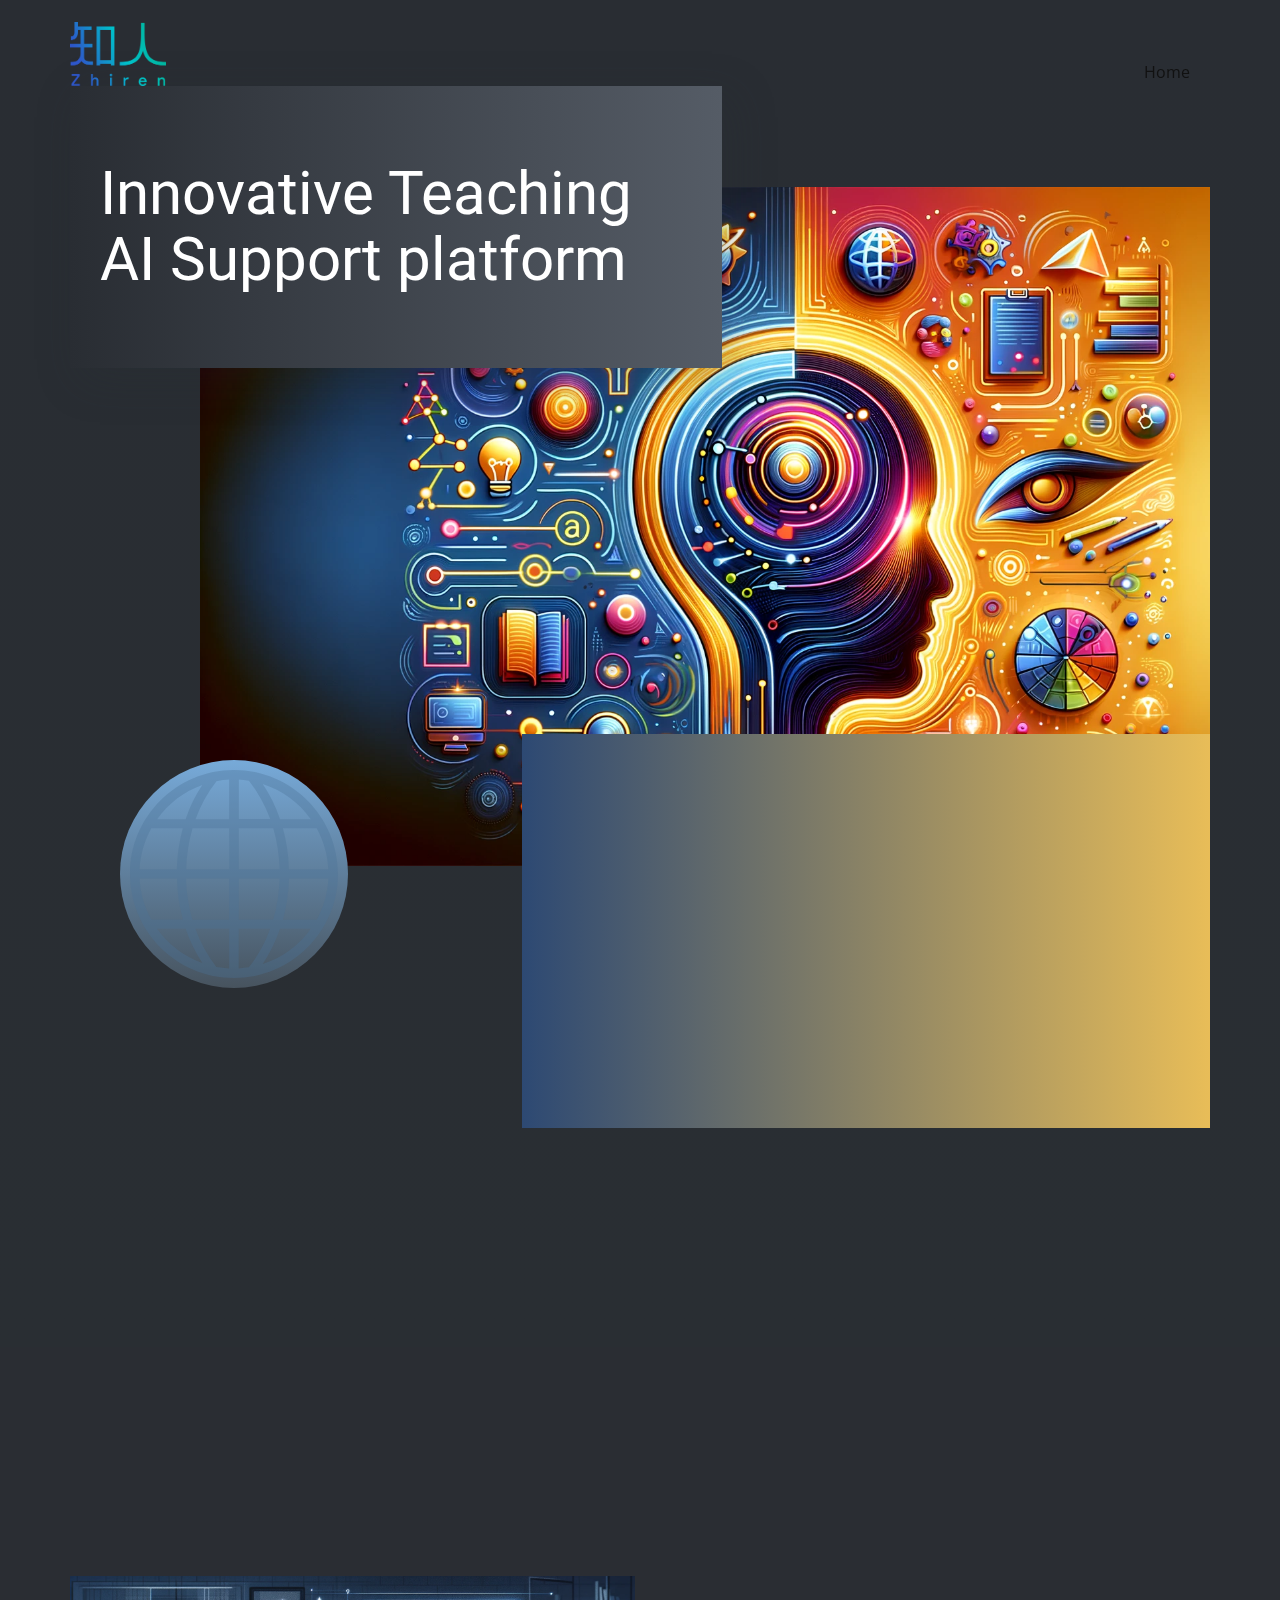
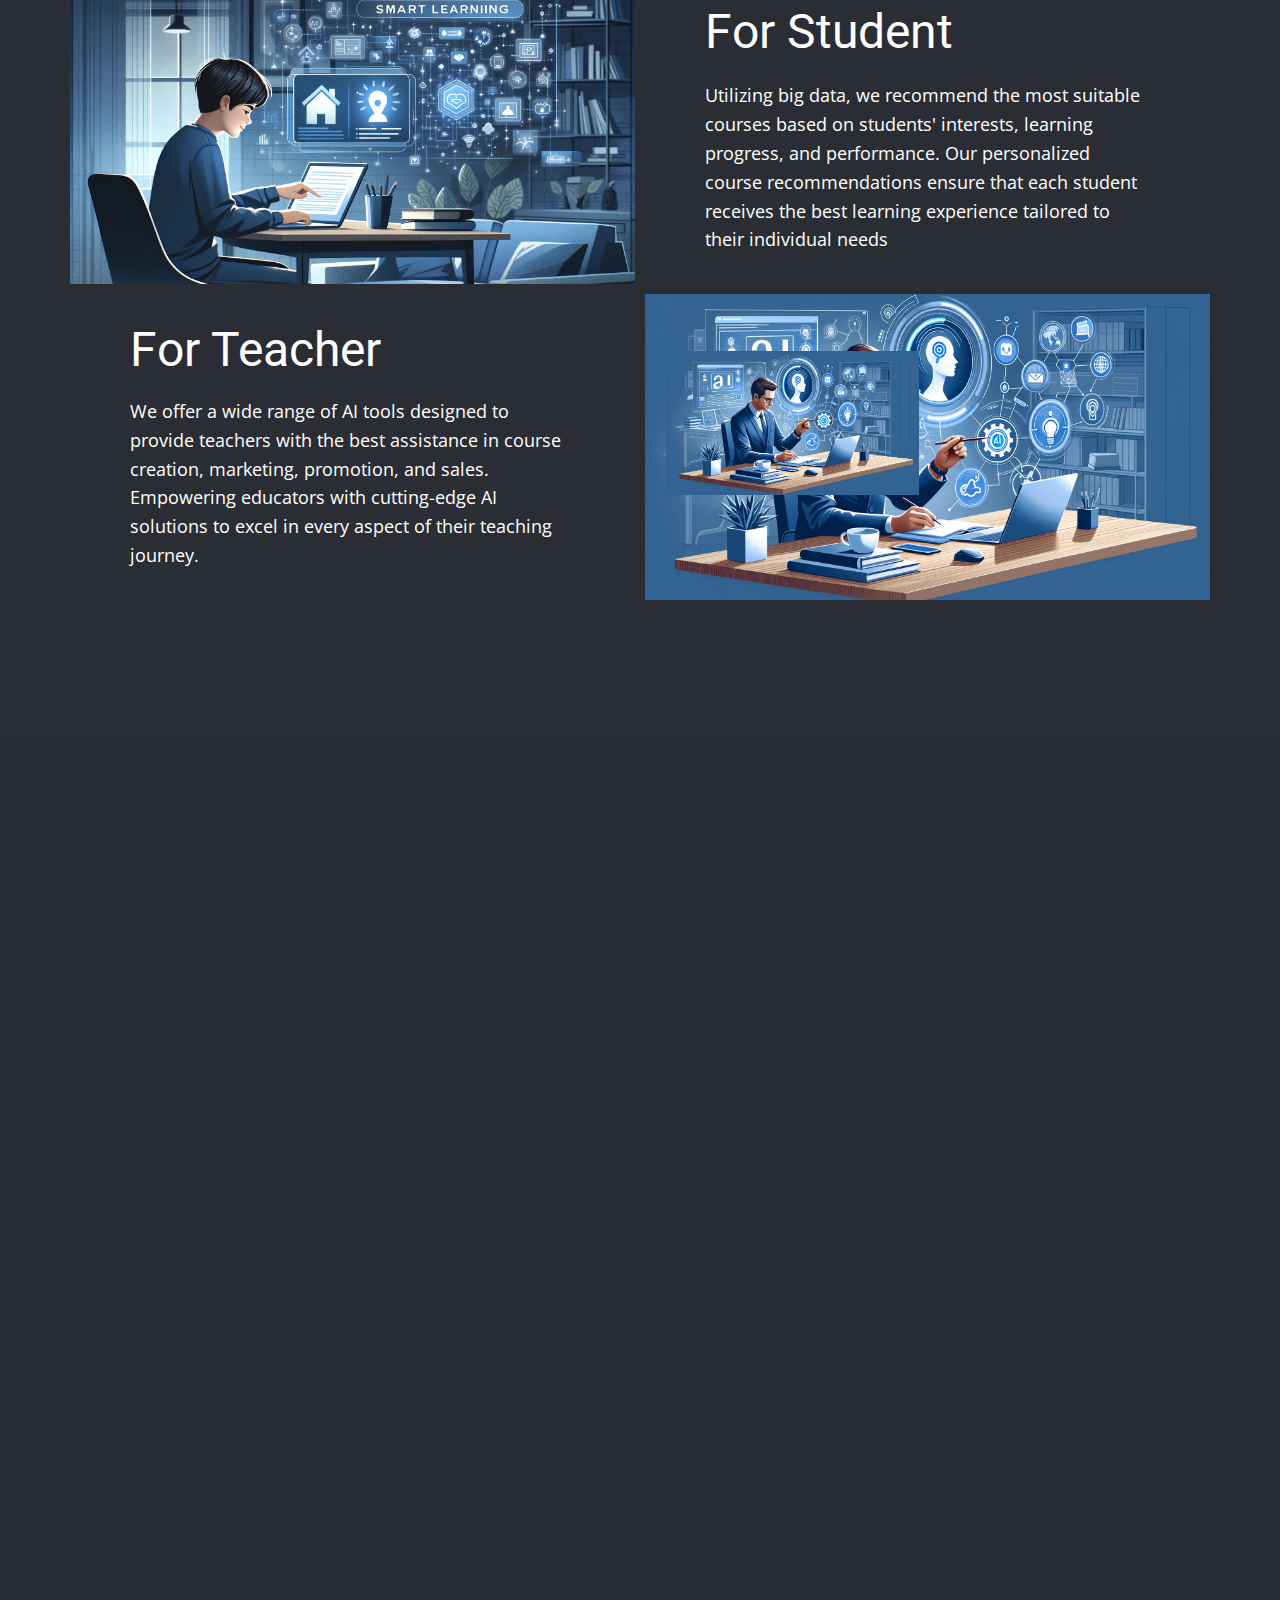
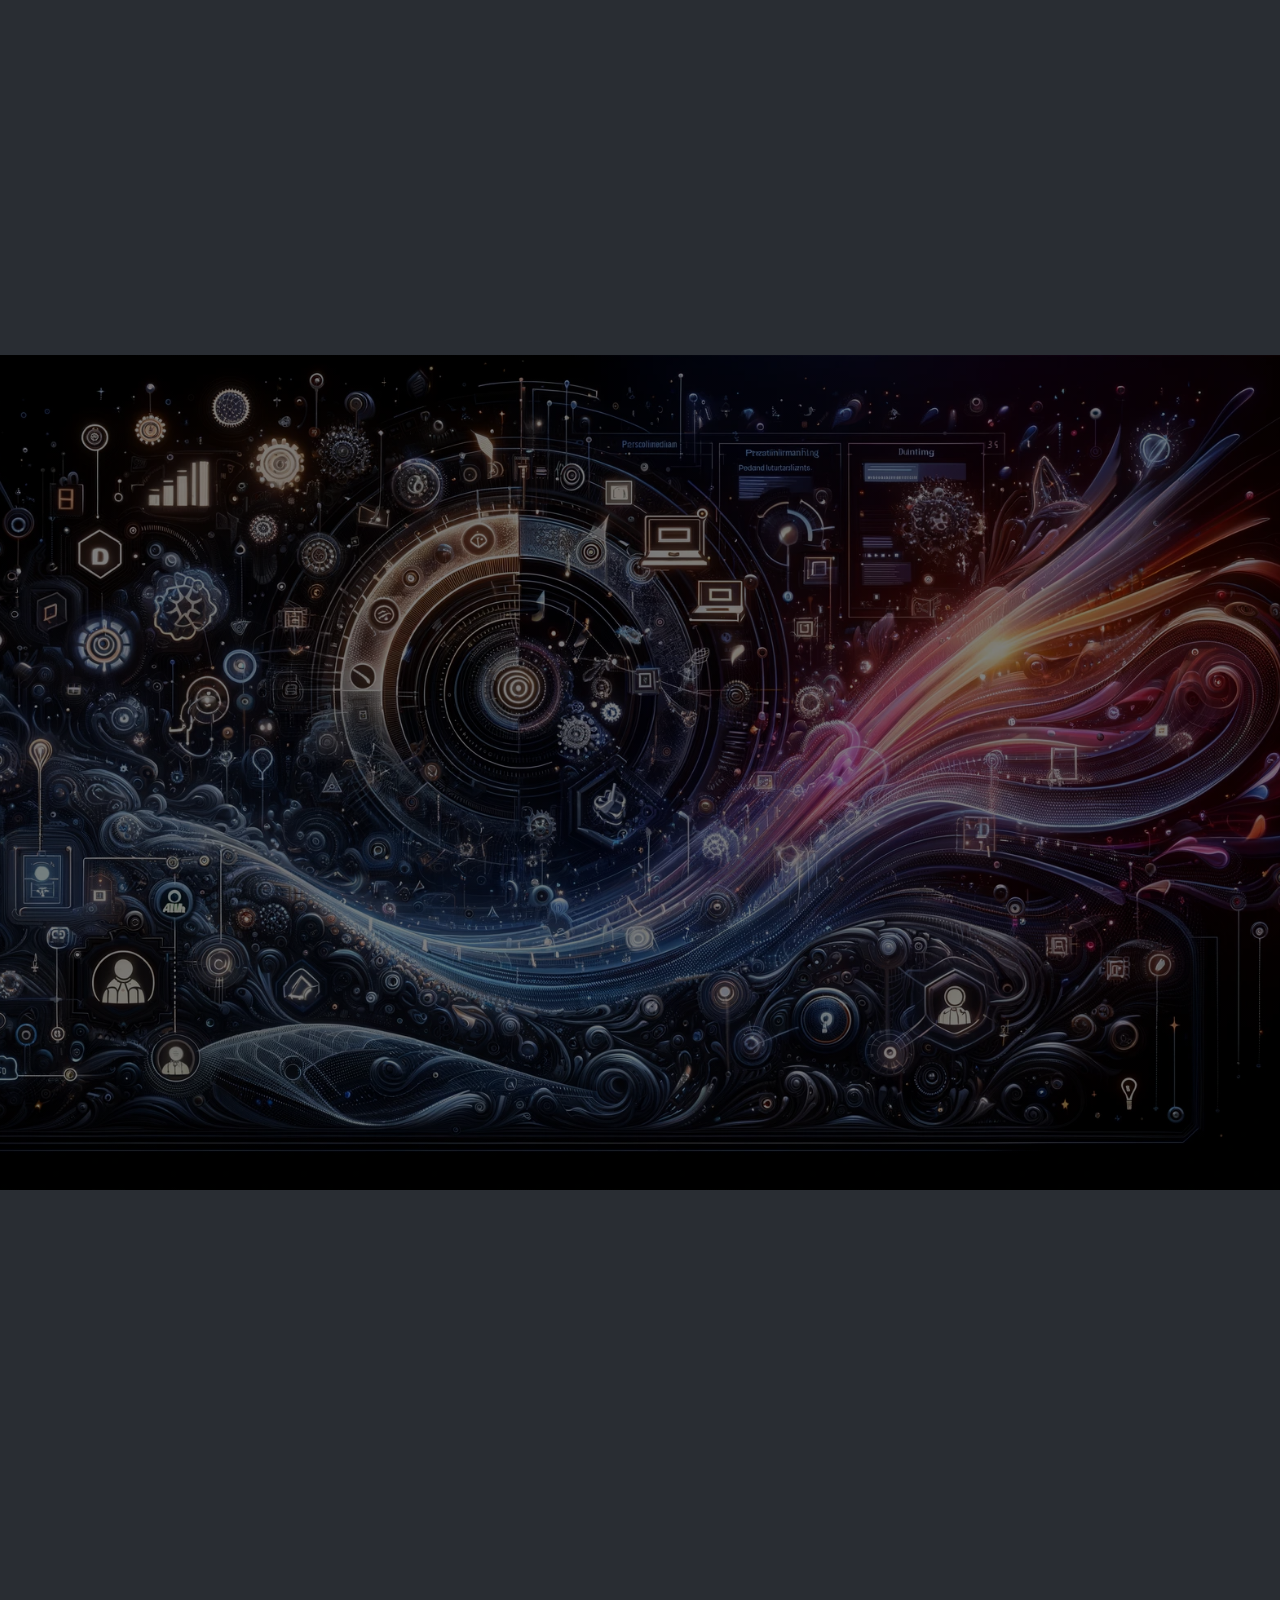
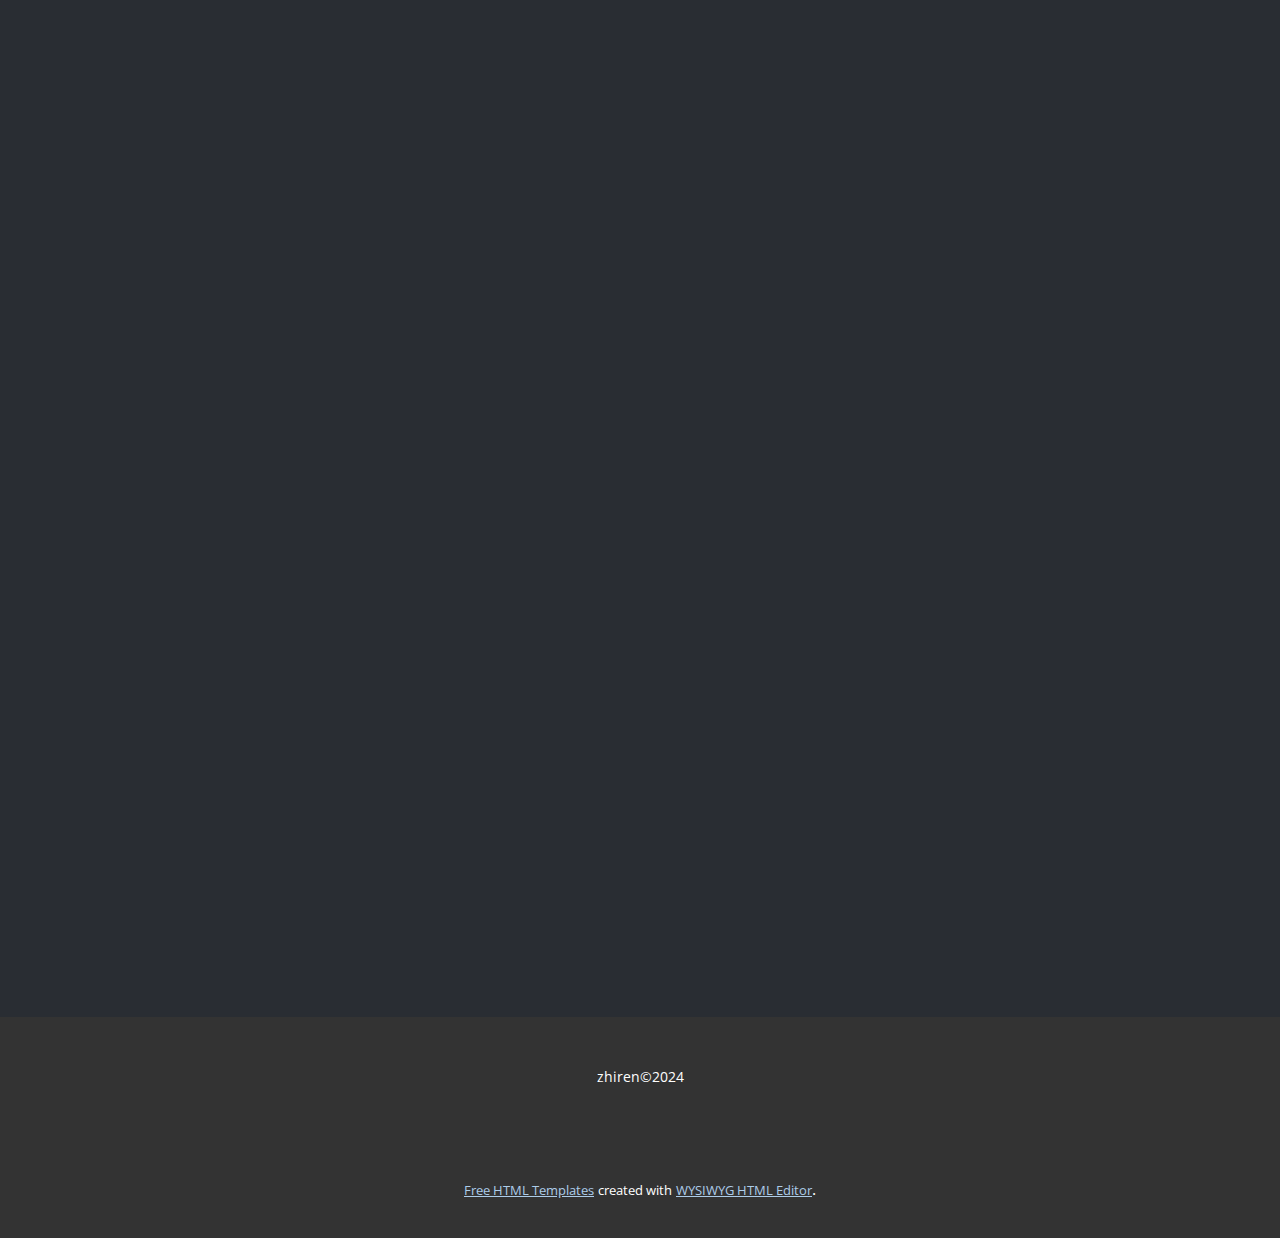
==== commit 1d02e04b: "renew cellphone number" ====
--- a/index.html
+++ b/index.html
@@ -1,9 +1,9 @@
 <!DOCTYPE html>
-<html style="font-size: 16px;" lang="en-TW"><head>
+<html style="font-size: 16px;" lang="en"><head>
     <meta name="viewport" content="width=device-width, initial-scale=1.0">
     <meta charset="utf-8">
     <meta name="keywords" content="​We are one of the world&amp;apos;s largest law firms, ​Our Services, ​Vision, culture and people, ​We serve our clients around the globe, Why Us?, Get in touch!">
-    <meta name="description" content="​Explore our AI teaching platform, leveraging LLM and GAN technologies to provide teachers with endless creative possibilities. Through big data analysis, we offer personalized course recommendations for students. Education has never been this intelligent.">
+    <meta name="description" content="">
     <title>zhiren</title>
     <link rel="stylesheet" href="nicepage.css" media="screen">
 <link rel="stylesheet" href="home.css" media="screen">
@@ -13,23 +13,51 @@
     <meta name="referrer" content="origin">
     <link id="u-theme-google-font" rel="stylesheet" href="https://fonts.googleapis.com/css?family=Roboto:100,100i,300,300i,400,400i,500,500i,700,700i,900,900i|Open+Sans:300,300i,400,400i,500,500i,600,600i,700,700i,800,800i">
     <link id="u-page-google-font" rel="stylesheet" href="https://fonts.googleapis.com/css?family=Montserrat:100,100i,200,200i,300,300i,400,400i,500,500i,600,600i,700,700i,800,800i,900,900i">
-
+    
+    
+    
+    
+    
+    
+    
     
     <script type="application/ld+json">{
 		"@context": "http://schema.org",
 		"@type": "Organization",
-		"name": "Site1",
+		"name": "",
 		"logo": "images/Union.png"
 }</script>
     <meta name="theme-color" content="#478ac9">
     <meta property="og:title" content="home">
-    <meta property="og:description" content="​Explore our AI teaching platform, leveraging LLM and GAN technologies to provide teachers with endless creative possibilities. Through big data analysis, we offer personalized course recommendations for students. Education has never been this intelligent.">
     <meta property="og:type" content="website">
   <meta data-intl-tel-input-cdn-path="intlTelInput/"></head>
-  <body data-home-page="home.html" data-home-page-title="home" data-path-to-root="./" data-include-products="false" class="u-body u-overlap u-overlap-transparent u-xl-mode" data-lang="en"><header class="u-clearfix u-custom-color-3 u-header u-header" id="sec-b91e"><div class="u-clearfix u-sheet u-valign-bottom-xs u-valign-middle-lg u-valign-middle-md u-valign-middle-sm u-valign-middle-xl u-sheet-1">
+  <body data-path-to-root="./" data-include-products="false" class="u-body u-overlap u-overlap-transparent u-xl-mode" data-lang="en"><header class="u-clearfix u-custom-color-3 u-header u-header" id="sec-b91e"><div class="u-clearfix u-sheet u-valign-middle u-sheet-1">
         <a href="https://nicepage.com" class="u-image u-logo u-image-1" data-image-width="4484" data-image-height="2991">
           <img src="images/Union.png" class="u-logo-image u-logo-image-1">
         </a>
+        <nav class="u-menu u-menu-one-level u-offcanvas u-menu-1">
+          <div class="menu-collapse" style="font-size: 1rem; letter-spacing: 0px;">
+            <a class="u-button-style u-custom-left-right-menu-spacing u-custom-padding-bottom u-custom-top-bottom-menu-spacing u-nav-link u-text-active-palette-1-base u-text-hover-palette-2-base" href="#">
+              <svg class="u-svg-link" viewBox="0 0 24 24"><use xmlns:xlink="http://www.w3.org/1999/xlink" xlink:href="#menu-hamburger"></use></svg>
+              <svg class="u-svg-content" version="1.1" id="menu-hamburger" viewBox="0 0 16 16" x="0px" y="0px" xmlns:xlink="http://www.w3.org/1999/xlink" xmlns="http://www.w3.org/2000/svg"><g><rect y="1" width="16" height="2"></rect><rect y="7" width="16" height="2"></rect><rect y="13" width="16" height="2"></rect>
+</g></svg>
+            </a>
+          </div>
+          <div class="u-custom-menu u-nav-container">
+            <ul class="u-nav u-unstyled u-nav-1"><li class="u-nav-item"><a class="u-button-style u-nav-link u-text-active-palette-1-base u-text-hover-palette-2-base" href="#" style="padding: 10px 20px;">Home</a>
+</li></ul>
+          </div>
+          <div class="u-custom-menu u-nav-container-collapse">
+            <div class="u-black u-container-style u-inner-container-layout u-opacity u-opacity-95 u-sidenav">
+              <div class="u-inner-container-layout u-sidenav-overflow">
+                <div class="u-menu-close"></div>
+                <ul class="u-align-center u-nav u-popupmenu-items u-unstyled u-nav-2"><li class="u-nav-item"><a class="u-button-style u-nav-link" href="#">Home</a>
+</li></ul>
+              </div>
+            </div>
+            <div class="u-black u-menu-overlay u-opacity u-opacity-70"></div>
+          </div>
+        </nav>
       </div></header> 
     <section class="u-clearfix u-gradient u-section-1" id="sec-5845">
       <div class="u-clearfix u-sheet u-valign-middle-lg u-valign-middle-md u-sheet-1">
@@ -104,7 +132,7 @@
       </div>
     </section>
     <section class="u-align-right u-clearfix u-container-align-center u-palette-5-dark-3 u-section-3" id="carousel_cfb2">
-      <div class="u-clearfix u-sheet u-sheet-1">
+      <div class="u-clearfix u-sheet u-valign-middle-xs u-sheet-1">
         <h2 class="u-align-center u-text u-text-default-lg u-text-default-xl u-text-1" data-animation-name="customAnimationIn" data-animation-duration="1500" data-animation-delay="250"> Utilizing productivity tools to assist in creating course content</h2>
         <p class="u-align-center u-text u-text-2" data-animation-name="customAnimationIn" data-animation-duration="1500"> Our platform will offer instructors productivity tools, enabling them to utilize AI for content generation, presentation creation, and social media promotion.</p>
         <div class="data-layout-selected u-clearfix u-expanded-width-xs u-gutter-20 u-layout-wrap u-layout-wrap-1">
@@ -237,7 +265,7 @@
                   <p class="u-align-left u-text u-text-grey-50 u-text-3"> No. 139, Sec. 2, Changsha St., Wanhua Dist.,&nbsp;<br>Taipei City 108009&nbsp;, Taiwan (R.O.C.)
                   </p>
                   <h5 class="u-align-left u-text u-text-4">Call Us</h5>
-                  <p class="u-align-left u-text u-text-grey-50 u-text-5">1 (234) 567-891 <br>1 (234) 987-654
+                  <p class="u-align-left u-text u-text-grey-50 u-text-5">(02) 2312-0020 <br>(02) 2312-0020
                   </p>
                   <h5 class="u-align-left u-text u-text-6">Email</h5>
                   <p class="u-align-left u-text u-text-grey-50 u-text-7"> tolink@tolink.com.tw<br>
@@ -249,8 +277,22 @@
         </div>
       </div>
     </section>
+    
+    
+    
     <footer class="u-align-center u-clearfix u-footer u-grey-80 u-footer" id="sec-dfee"><div class="u-clearfix u-sheet u-sheet-1">
         <p class="u-small-text u-text u-text-variant u-text-1">zhiren©2024 </p>
       </div></footer>
+    <section class="u-backlink u-clearfix u-grey-80">
+      <a class="u-link" href="html-templates" target="_blank">
+        <span>Free HTML Templates</span>
+      </a>
+      <p class="u-text">
+        <span>created with</span>
+      </p>
+      <a class="u-link" href="html-website-builder" target="_blank">
+        <span>WYSIWYG HTML Editor</span>
+      </a>. 
+    </section>
   
 </body></html>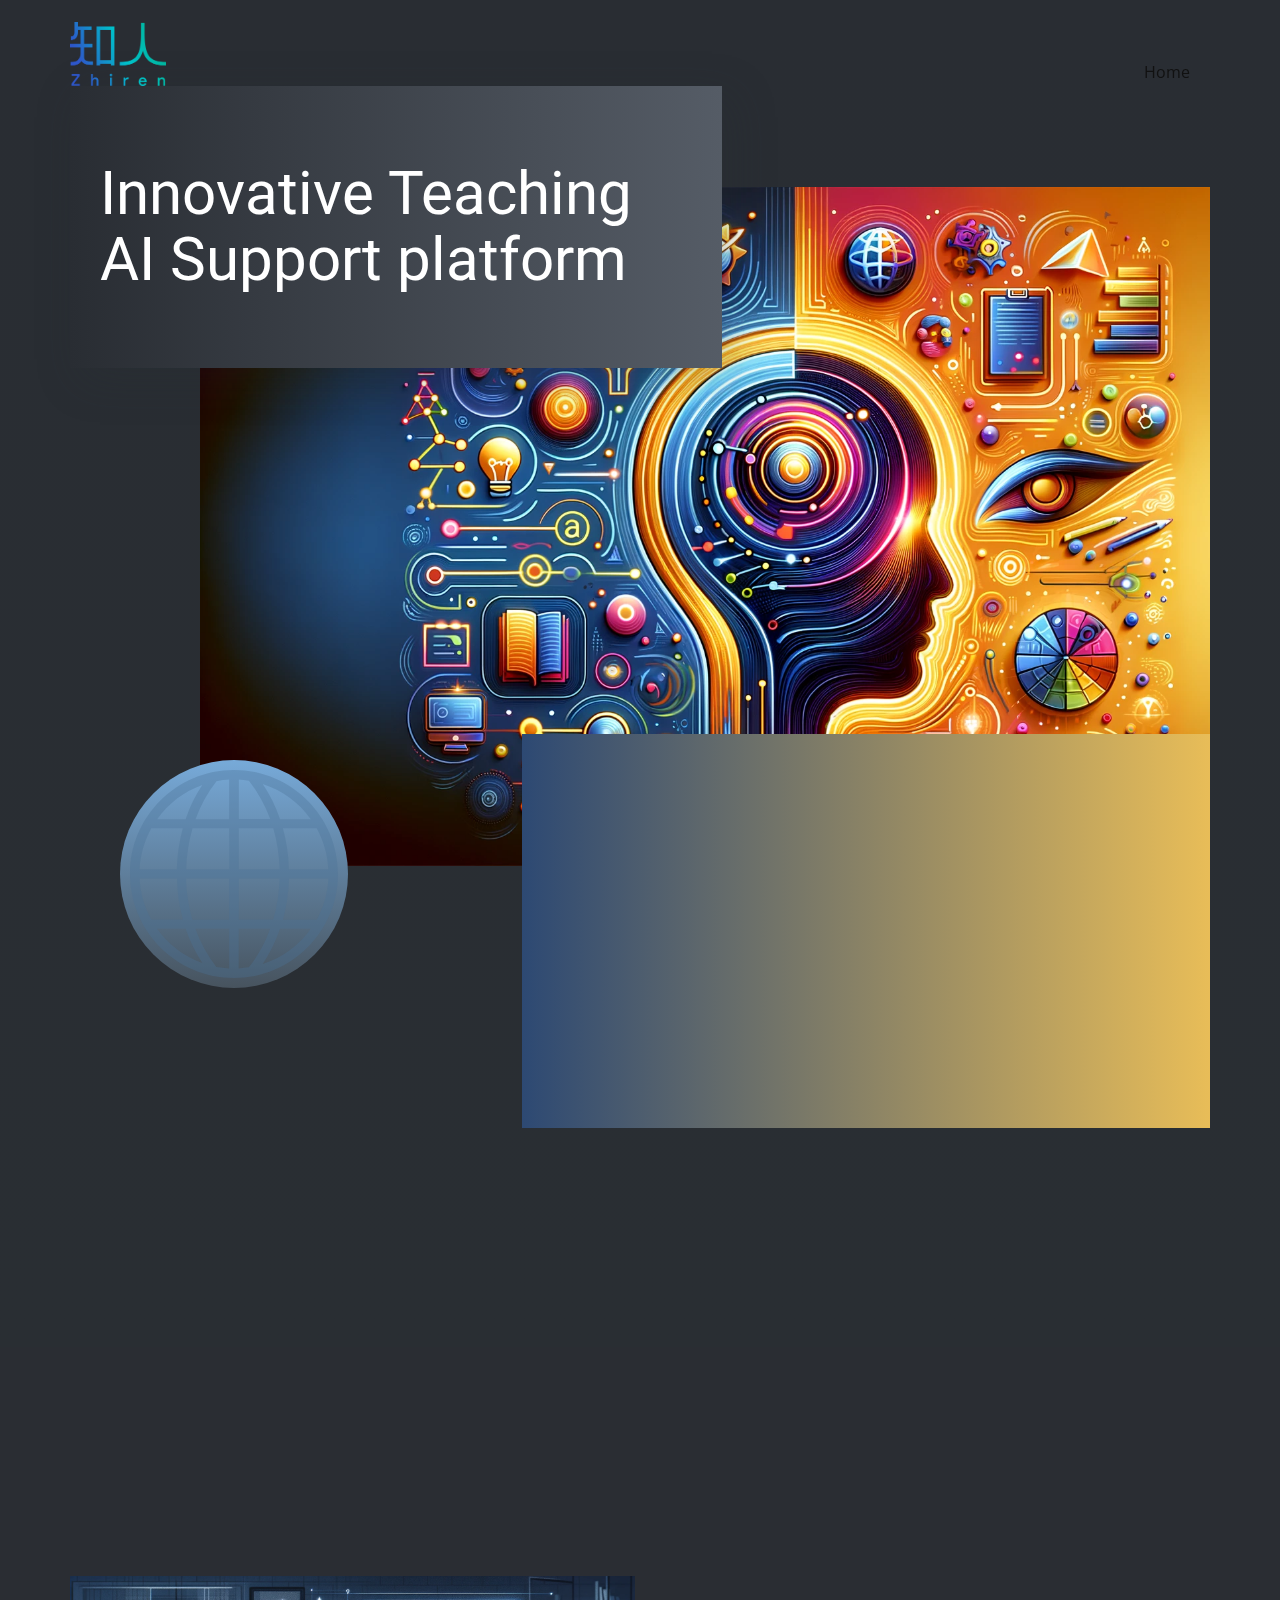
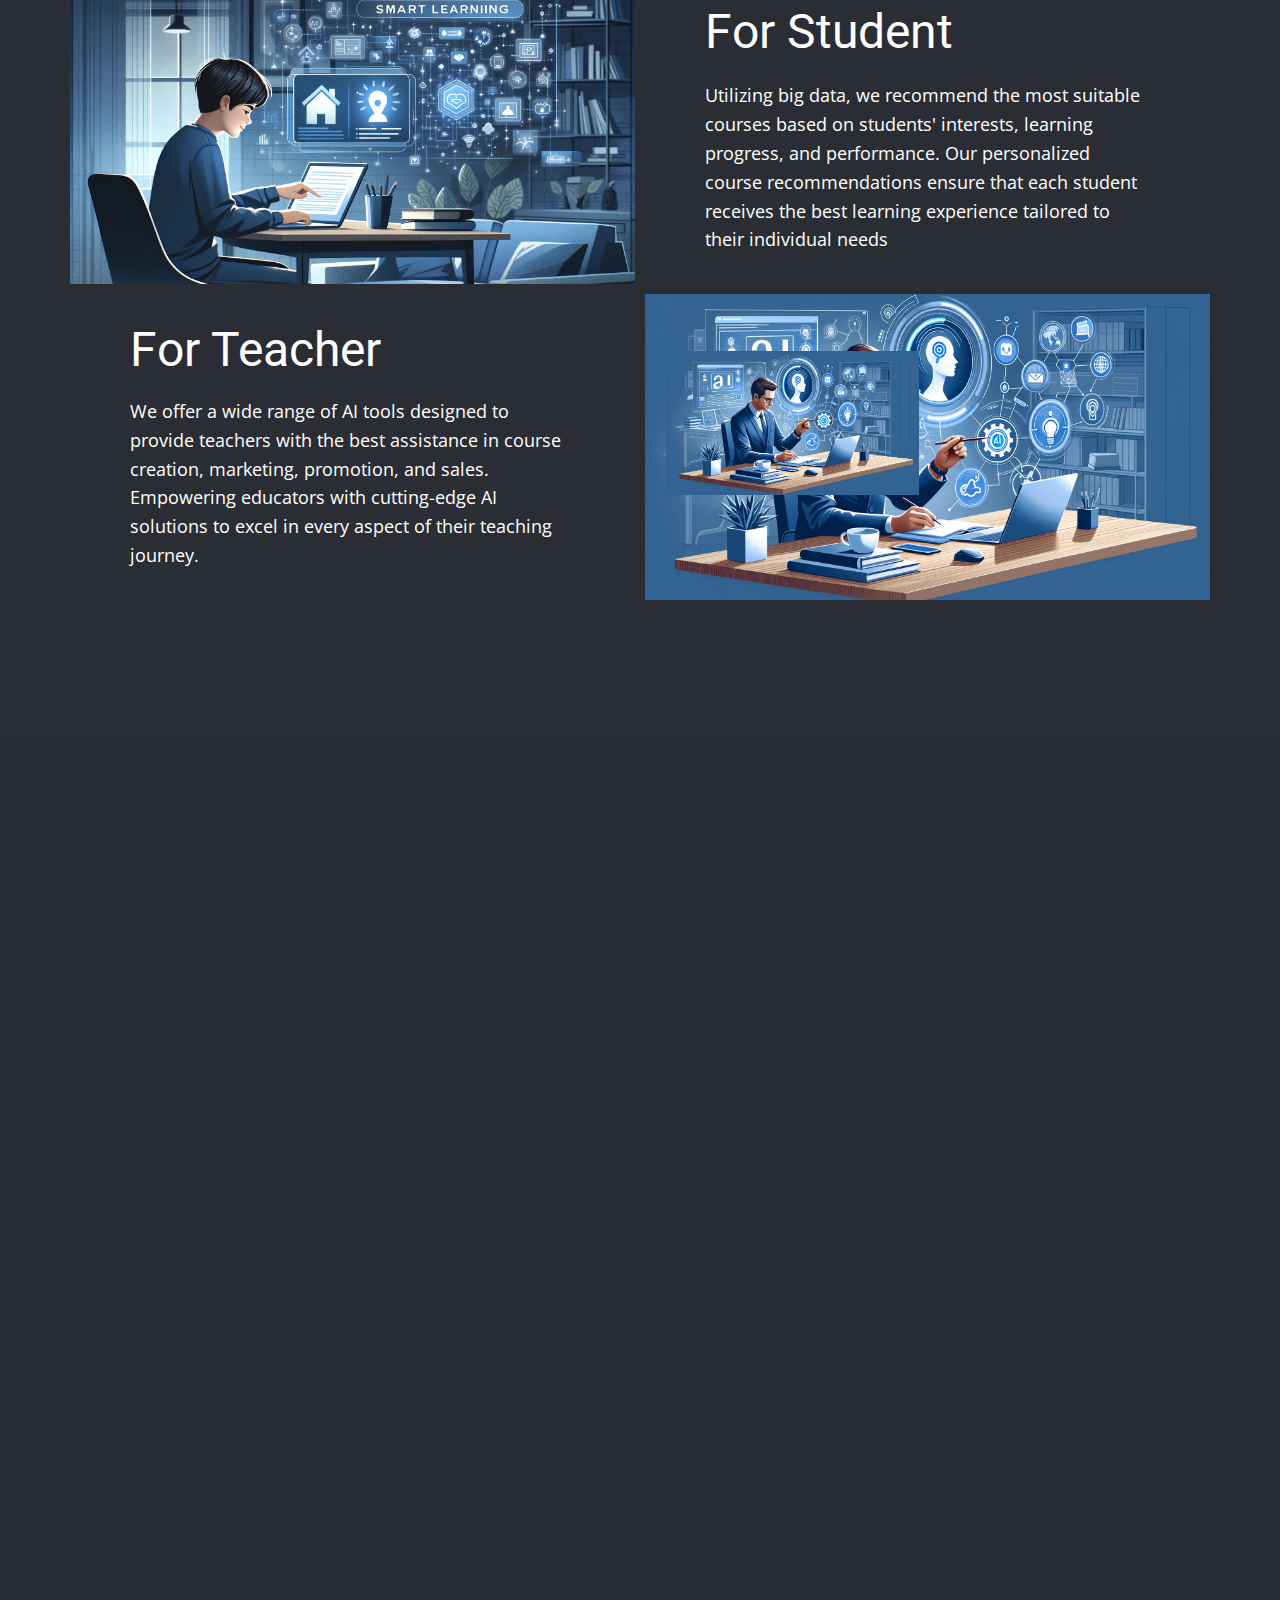
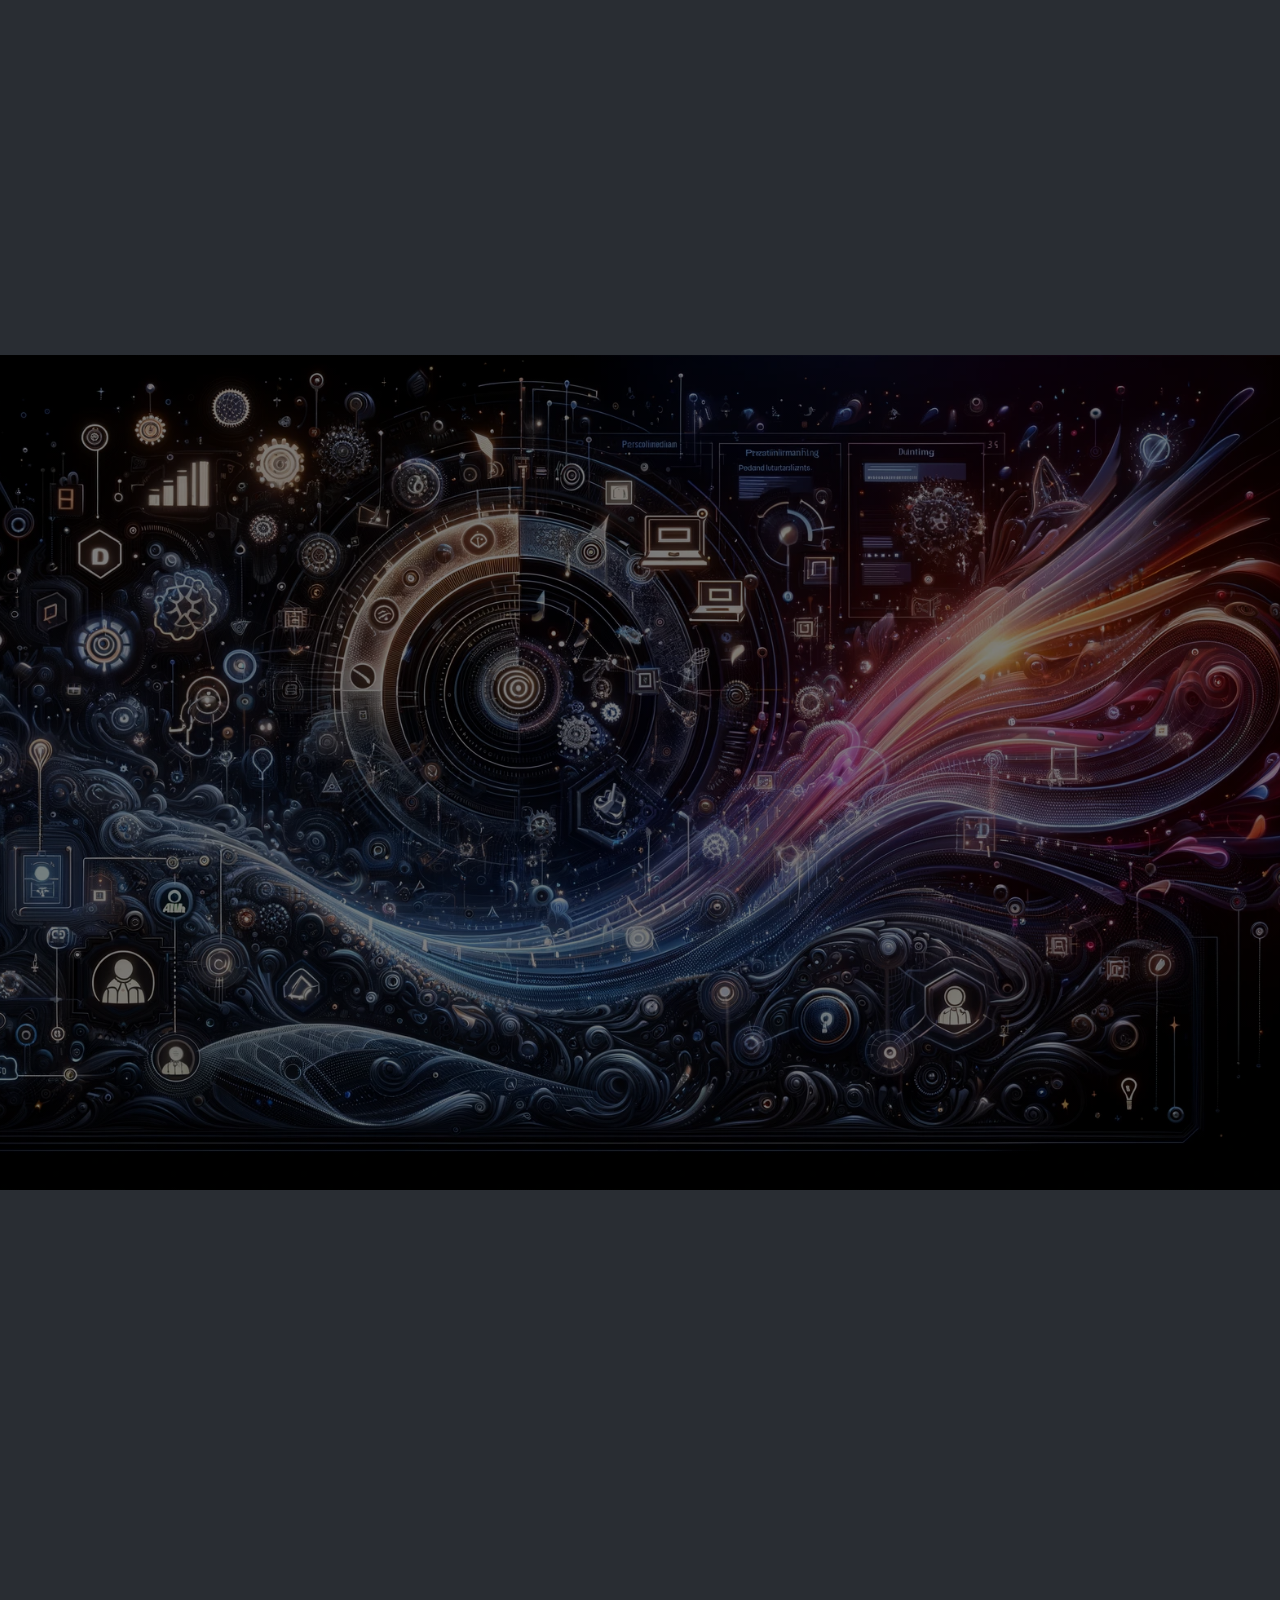
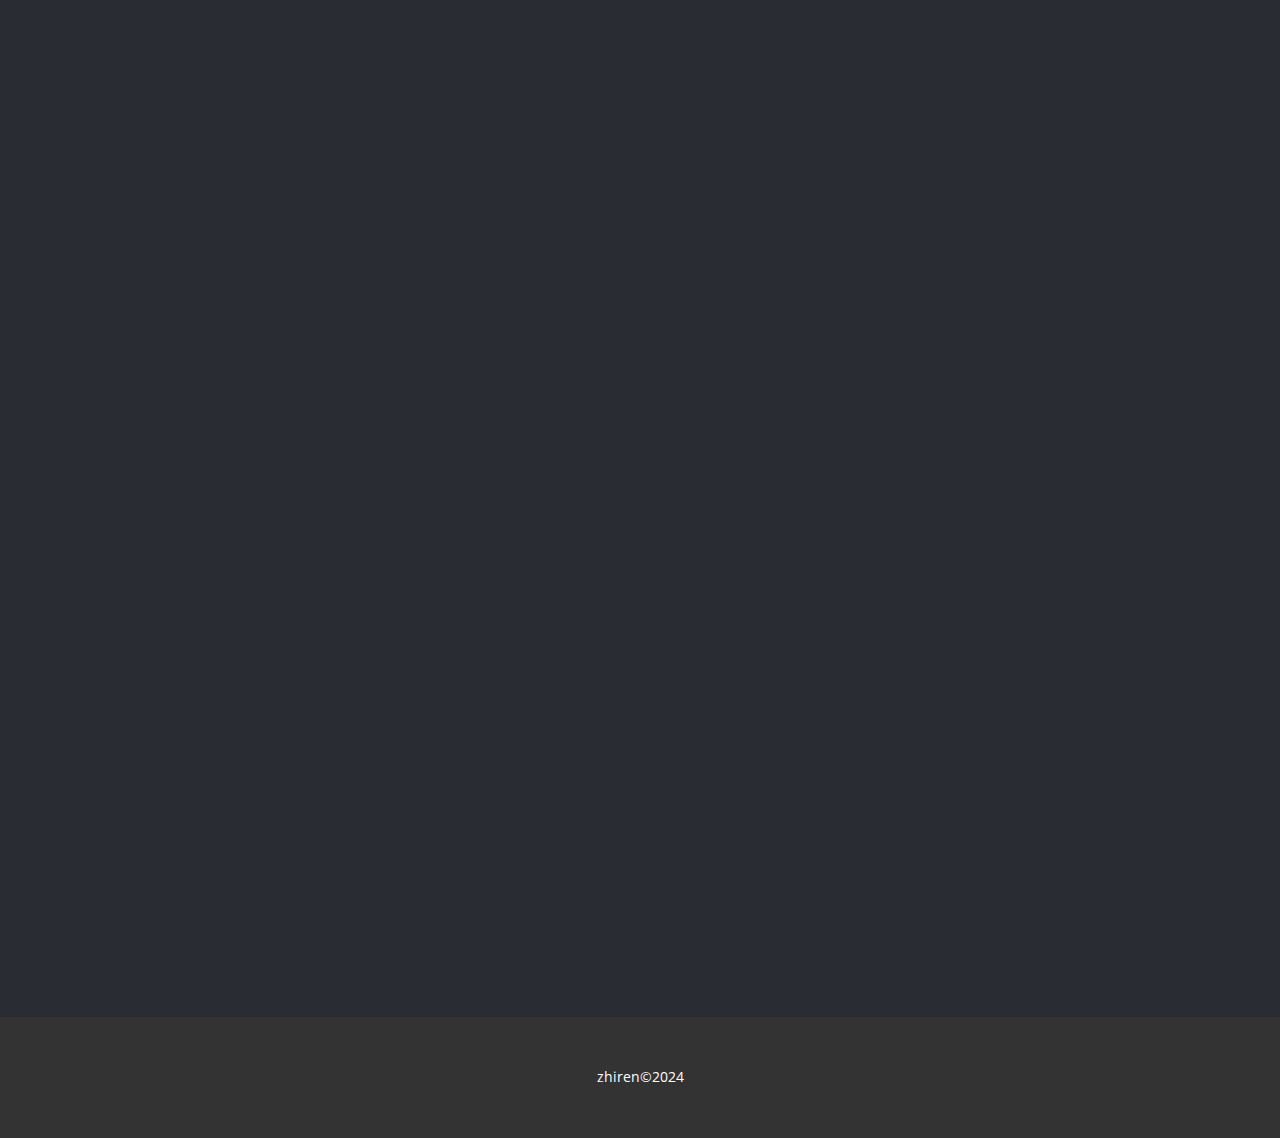
==== commit 115e48cc: "renew cellphone number" ====
--- a/index.html
+++ b/index.html
@@ -283,16 +283,5 @@
     <footer class="u-align-center u-clearfix u-footer u-grey-80 u-footer" id="sec-dfee"><div class="u-clearfix u-sheet u-sheet-1">
         <p class="u-small-text u-text u-text-variant u-text-1">zhiren©2024 </p>
       </div></footer>
-    <section class="u-backlink u-clearfix u-grey-80">
-      <a class="u-link" href="html-templates" target="_blank">
-        <span>Free HTML Templates</span>
-      </a>
-      <p class="u-text">
-        <span>created with</span>
-      </p>
-      <a class="u-link" href="html-website-builder" target="_blank">
-        <span>WYSIWYG HTML Editor</span>
-      </a>. 
-    </section>
   
 </body></html>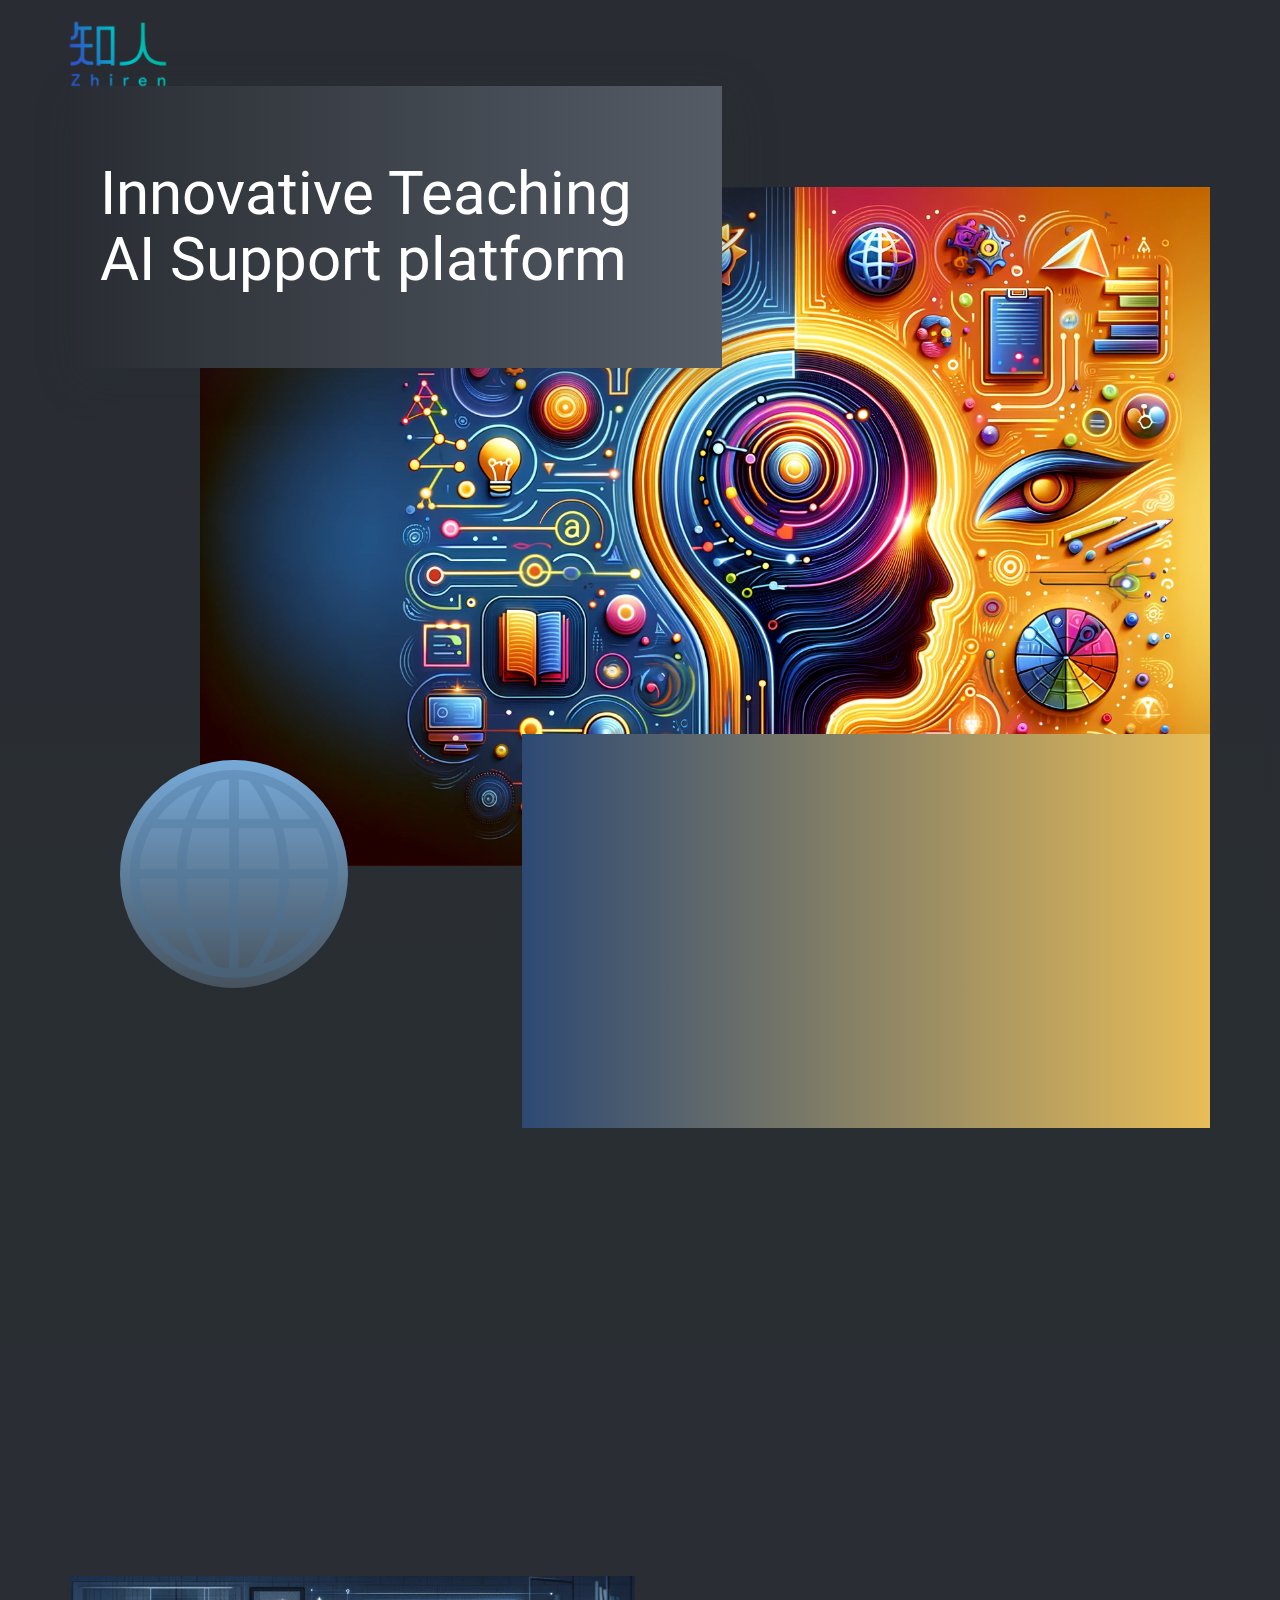
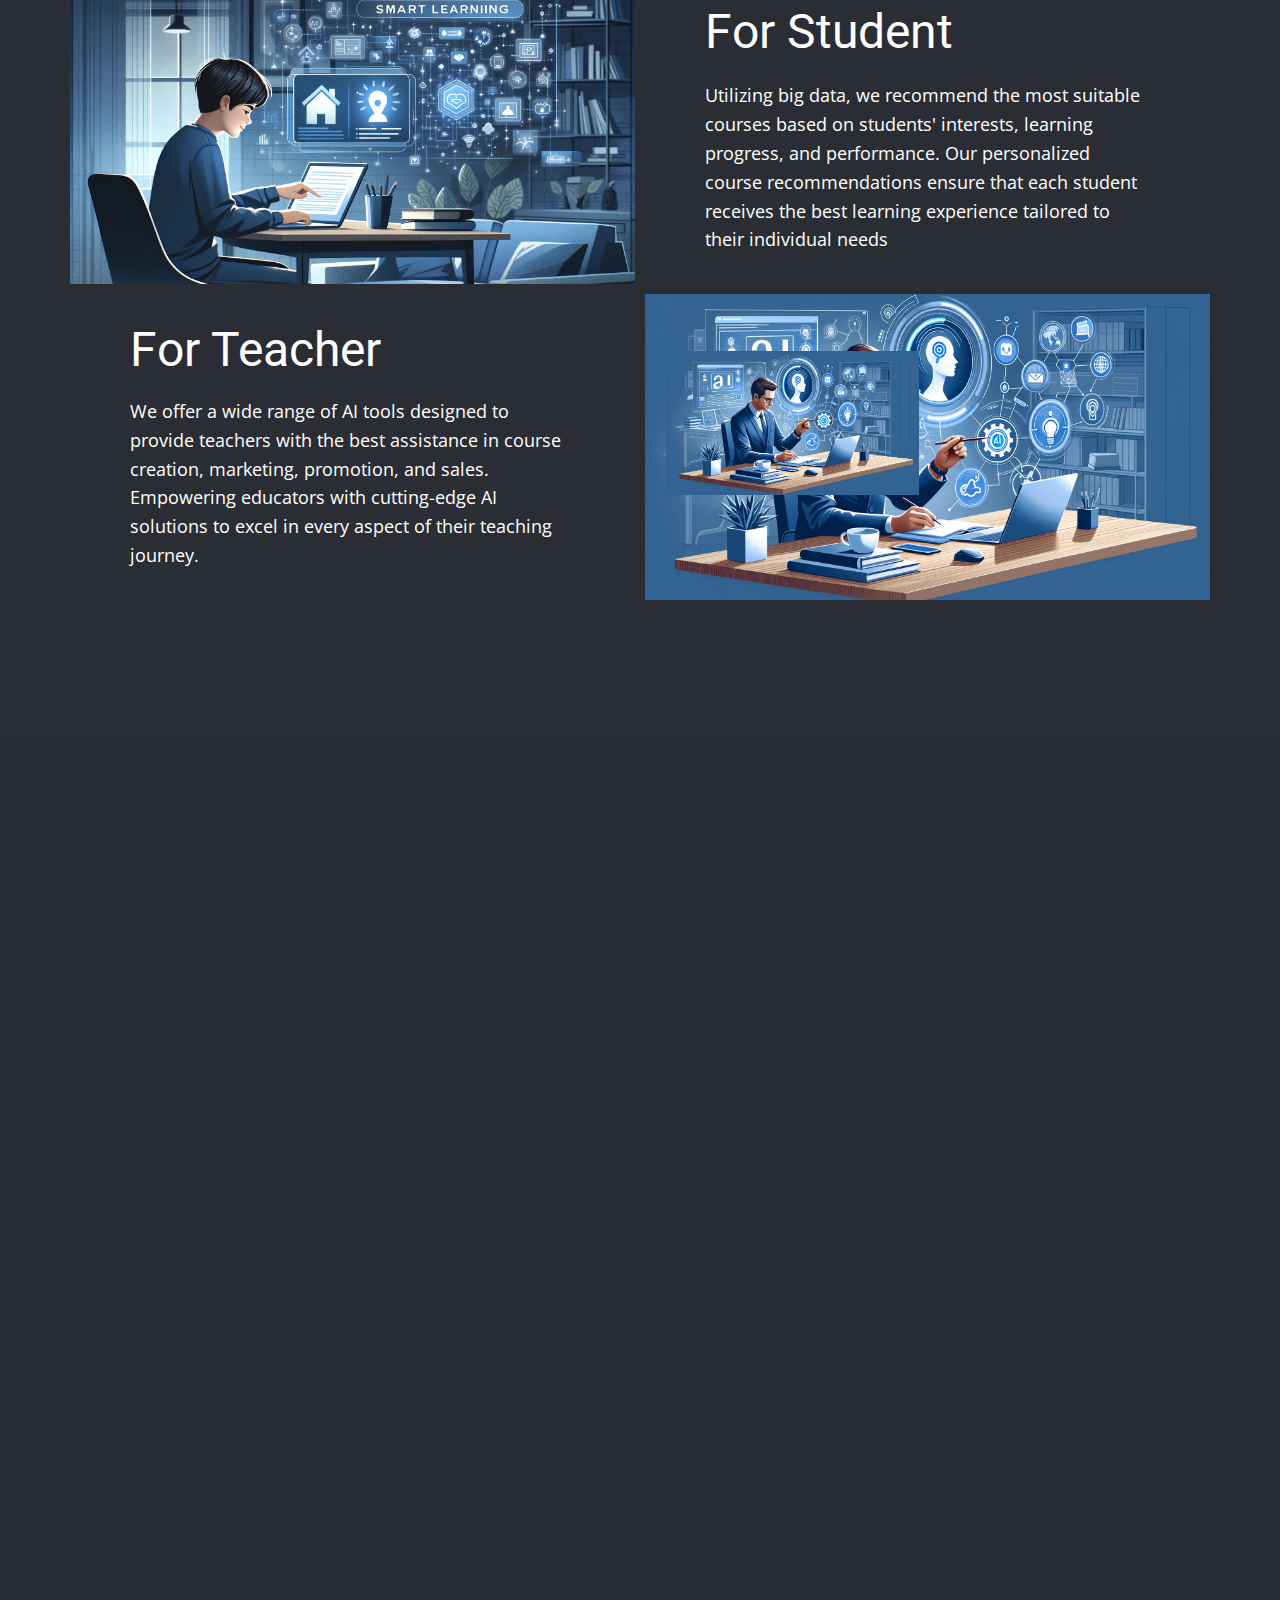
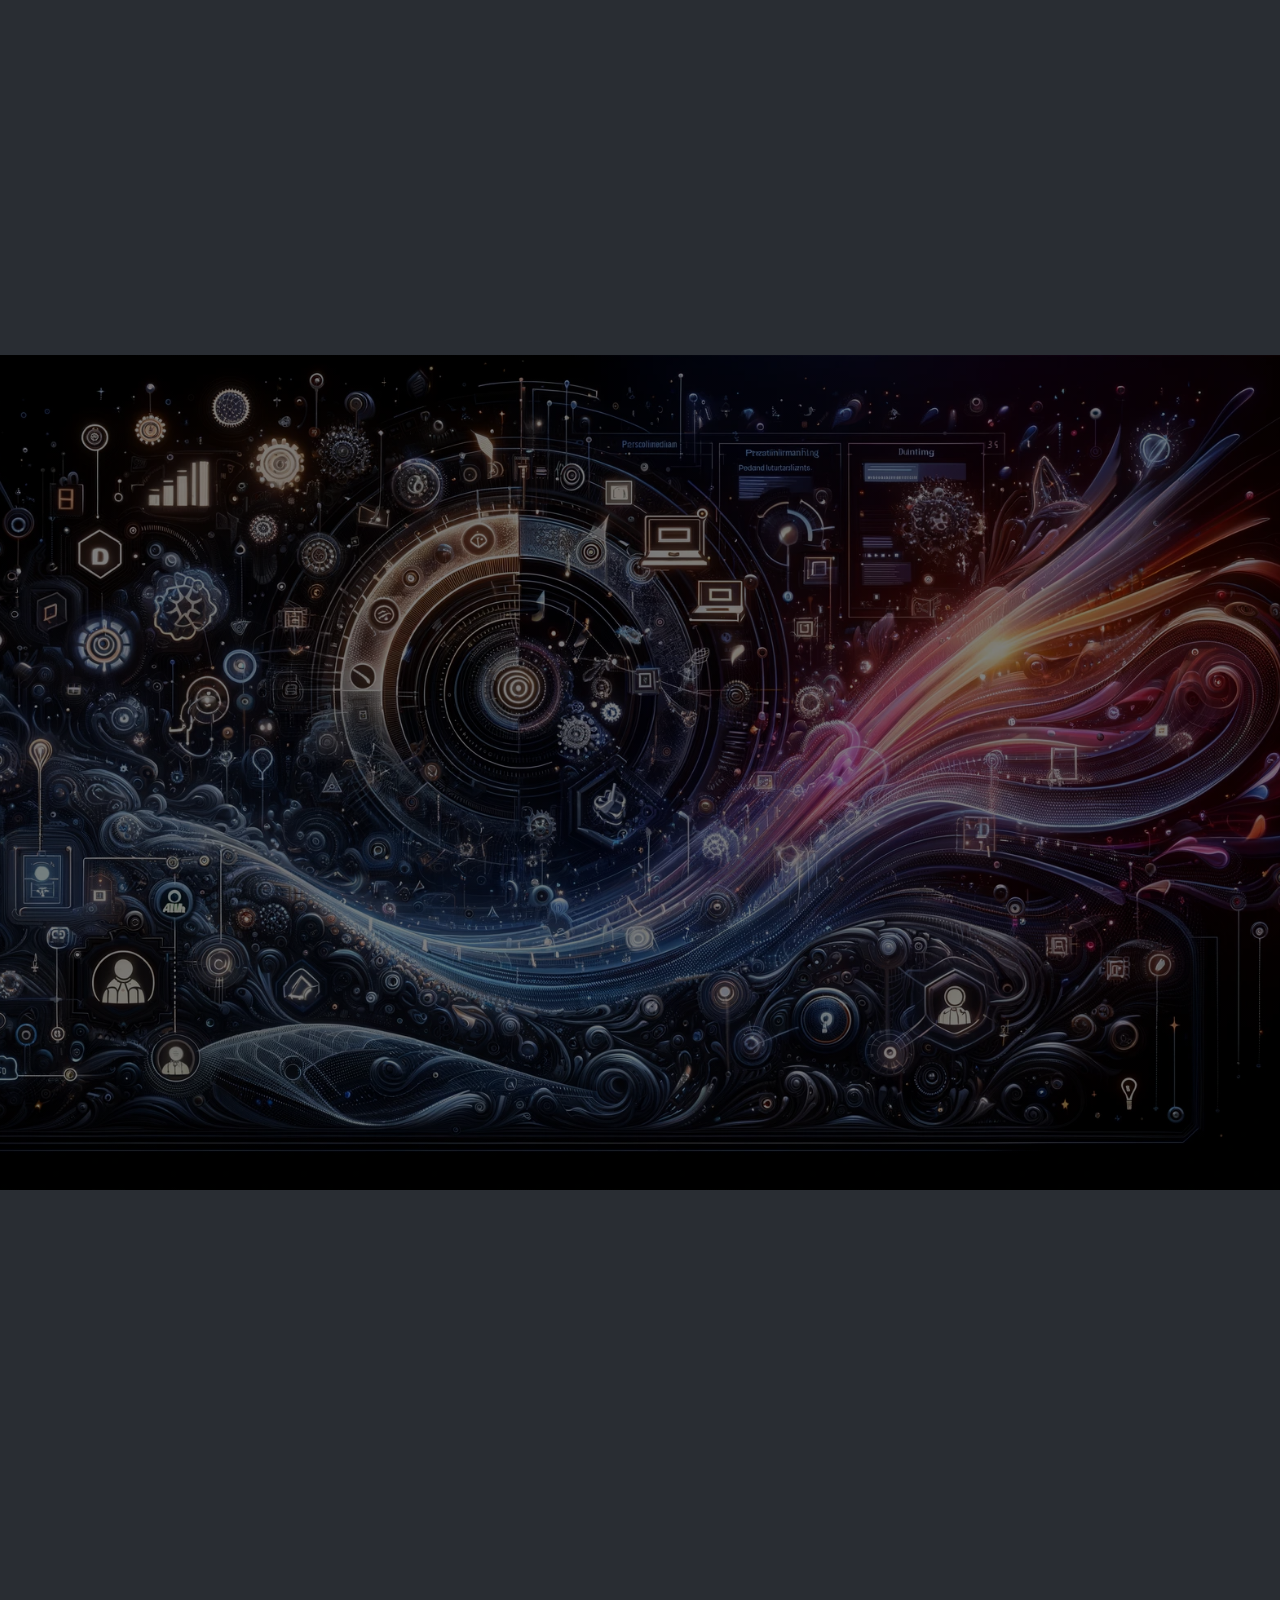
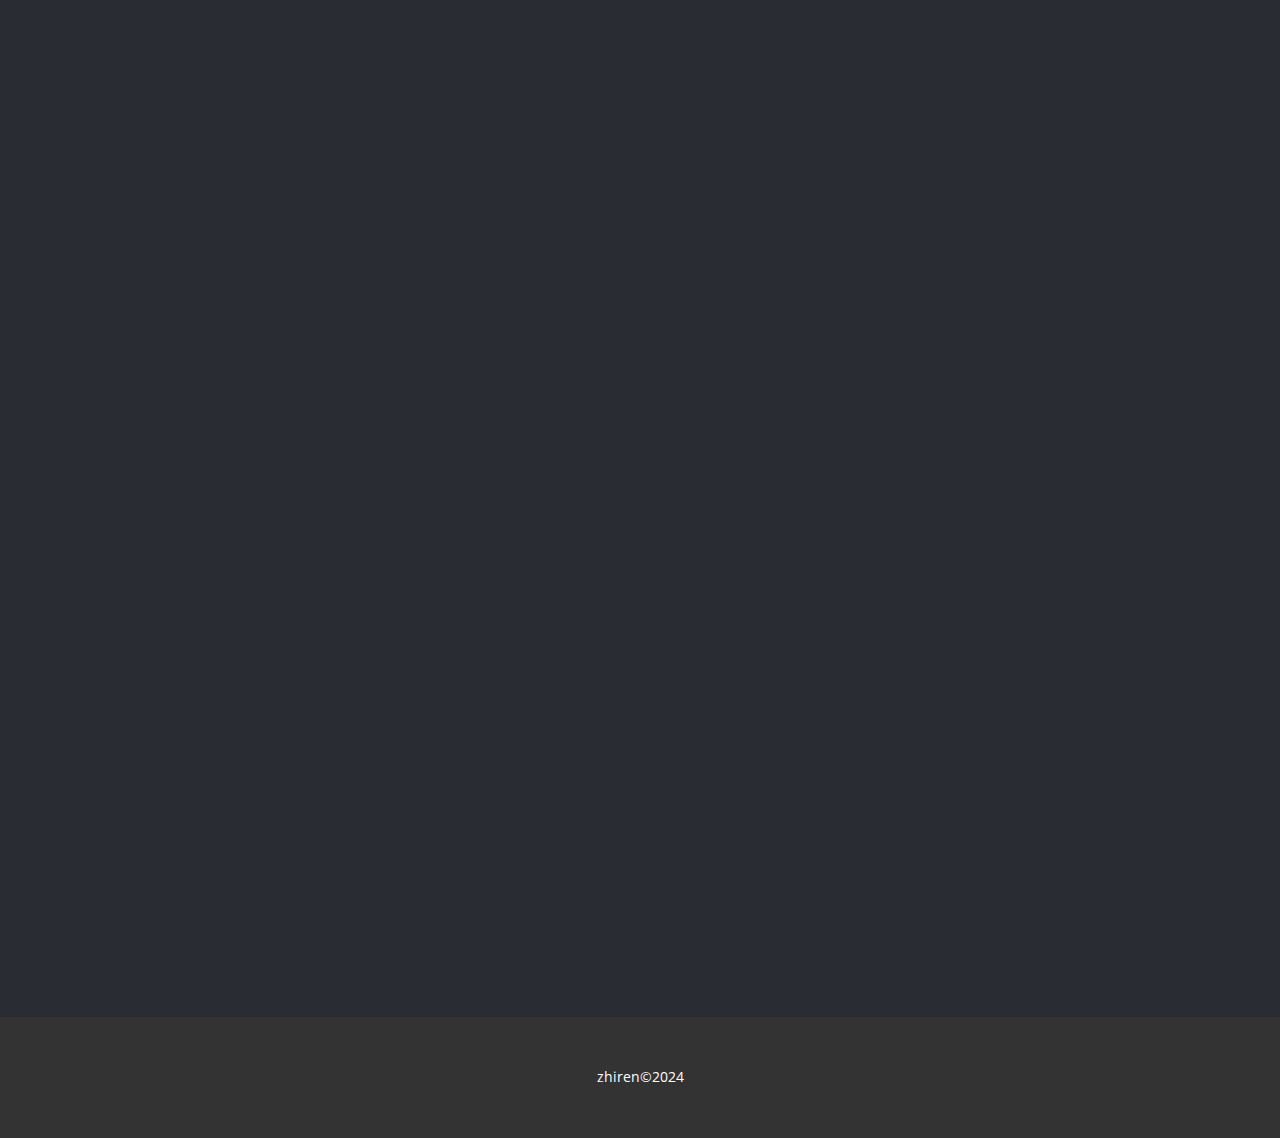
==== commit 83d3eac6: "renew cellphone number" ====
--- a/index.html
+++ b/index.html
@@ -1,9 +1,9 @@
 <!DOCTYPE html>
-<html style="font-size: 16px;" lang="en"><head>
+<html style="font-size: 16px;" lang="en-TW"><head>
     <meta name="viewport" content="width=device-width, initial-scale=1.0">
     <meta charset="utf-8">
     <meta name="keywords" content="​We are one of the world&amp;apos;s largest law firms, ​Our Services, ​Vision, culture and people, ​We serve our clients around the globe, Why Us?, Get in touch!">
-    <meta name="description" content="">
+    <meta name="description" content="​Explore our AI teaching platform, leveraging LLM and GAN technologies to provide teachers with endless creative possibilities. Through big data analysis, we offer personalized course recommendations for students. Education has never been this intelligent.">
     <title>zhiren</title>
     <link rel="stylesheet" href="nicepage.css" media="screen">
 <link rel="stylesheet" href="home.css" media="screen">
@@ -24,40 +24,18 @@
     <script type="application/ld+json">{
 		"@context": "http://schema.org",
 		"@type": "Organization",
-		"name": "",
+		"name": "Site1",
 		"logo": "images/Union.png"
 }</script>
     <meta name="theme-color" content="#478ac9">
     <meta property="og:title" content="home">
+    <meta property="og:description" content="​Explore our AI teaching platform, leveraging LLM and GAN technologies to provide teachers with endless creative possibilities. Through big data analysis, we offer personalized course recommendations for students. Education has never been this intelligent.">
     <meta property="og:type" content="website">
   <meta data-intl-tel-input-cdn-path="intlTelInput/"></head>
-  <body data-path-to-root="./" data-include-products="false" class="u-body u-overlap u-overlap-transparent u-xl-mode" data-lang="en"><header class="u-clearfix u-custom-color-3 u-header u-header" id="sec-b91e"><div class="u-clearfix u-sheet u-valign-middle u-sheet-1">
+  <body data-path-to-root="./" data-include-products="false" class="u-body u-overlap u-overlap-transparent u-xl-mode" data-lang="en"><header class="u-clearfix u-custom-color-3 u-header u-header" id="sec-b91e"><div class="u-clearfix u-sheet u-valign-bottom-xs u-valign-middle-lg u-valign-middle-md u-valign-middle-sm u-valign-middle-xl u-sheet-1">
         <a href="https://nicepage.com" class="u-image u-logo u-image-1" data-image-width="4484" data-image-height="2991">
           <img src="images/Union.png" class="u-logo-image u-logo-image-1">
         </a>
-        <nav class="u-menu u-menu-one-level u-offcanvas u-menu-1">
-          <div class="menu-collapse" style="font-size: 1rem; letter-spacing: 0px;">
-            <a class="u-button-style u-custom-left-right-menu-spacing u-custom-padding-bottom u-custom-top-bottom-menu-spacing u-nav-link u-text-active-palette-1-base u-text-hover-palette-2-base" href="#">
-              <svg class="u-svg-link" viewBox="0 0 24 24"><use xmlns:xlink="http://www.w3.org/1999/xlink" xlink:href="#menu-hamburger"></use></svg>
-              <svg class="u-svg-content" version="1.1" id="menu-hamburger" viewBox="0 0 16 16" x="0px" y="0px" xmlns:xlink="http://www.w3.org/1999/xlink" xmlns="http://www.w3.org/2000/svg"><g><rect y="1" width="16" height="2"></rect><rect y="7" width="16" height="2"></rect><rect y="13" width="16" height="2"></rect>
-</g></svg>
-            </a>
-          </div>
-          <div class="u-custom-menu u-nav-container">
-            <ul class="u-nav u-unstyled u-nav-1"><li class="u-nav-item"><a class="u-button-style u-nav-link u-text-active-palette-1-base u-text-hover-palette-2-base" href="#" style="padding: 10px 20px;">Home</a>
-</li></ul>
-          </div>
-          <div class="u-custom-menu u-nav-container-collapse">
-            <div class="u-black u-container-style u-inner-container-layout u-opacity u-opacity-95 u-sidenav">
-              <div class="u-inner-container-layout u-sidenav-overflow">
-                <div class="u-menu-close"></div>
-                <ul class="u-align-center u-nav u-popupmenu-items u-unstyled u-nav-2"><li class="u-nav-item"><a class="u-button-style u-nav-link" href="#">Home</a>
-</li></ul>
-              </div>
-            </div>
-            <div class="u-black u-menu-overlay u-opacity u-opacity-70"></div>
-          </div>
-        </nav>
       </div></header> 
     <section class="u-clearfix u-gradient u-section-1" id="sec-5845">
       <div class="u-clearfix u-sheet u-valign-middle-lg u-valign-middle-md u-sheet-1">
@@ -70,9 +48,8 @@
         <div class="u-gradient u-shape u-shape-circle u-shape-1" data-animation-name="customAnimationIn" data-animation-duration="1500" data-animation-delay="750"></div>
         <div class="u-align-left u-expanded-width-sm u-expanded-width-xs u-gradient u-hidden-xs u-shape u-shape-rectangle u-shape-2" data-animation-name="customAnimationIn" data-animation-duration="1500" data-animation-delay="750"></div>
         <div class="u-align-left u-container-align-left u-container-style u-expanded-width-sm u-expanded-width-xs u-group u-white u-group-2" data-animation-name="customAnimationIn" data-animation-duration="1500" data-animation-delay="1000">
-          <div class="u-container-layout u-valign-middle u-container-layout-2">
+          <div class="u-container-layout u-valign-middle-lg u-valign-middle-md u-valign-middle-sm u-valign-middle-xl u-container-layout-2">
             <p class="u-align-left u-text u-text-2"> Explore our AI teaching platform, leveraging LLM and GAN technologies to provide teachers with endless creative possibilities. Through big data analysis, we offer personalized course recommendations for students. Education has never been this intelligent.</p>
-            <a href="https://nicepage.com/website-design" class="u-align-left u-border-active-palette-1-light-1 u-border-hover-palette-1-dark-3 u-border-none u-btn u-button-style u-hover-palette-1-dark-3 u-palette-1-light-1 u-btn-1">more</a>
           </div>
         </div>
         <div class="u-hidden-sm u-hidden-xs u-opacity u-opacity-35 u-shape u-shape-svg u-text-palette-1-dark-1 u-shape-3">
@@ -132,7 +109,7 @@
       </div>
     </section>
     <section class="u-align-right u-clearfix u-container-align-center u-palette-5-dark-3 u-section-3" id="carousel_cfb2">
-      <div class="u-clearfix u-sheet u-valign-middle-xs u-sheet-1">
+      <div class="u-clearfix u-sheet u-sheet-1">
         <h2 class="u-align-center u-text u-text-default-lg u-text-default-xl u-text-1" data-animation-name="customAnimationIn" data-animation-duration="1500" data-animation-delay="250"> Utilizing productivity tools to assist in creating course content</h2>
         <p class="u-align-center u-text u-text-2" data-animation-name="customAnimationIn" data-animation-duration="1500"> Our platform will offer instructors productivity tools, enabling them to utilize AI for content generation, presentation creation, and social media promotion.</p>
         <div class="data-layout-selected u-clearfix u-expanded-width-xs u-gutter-20 u-layout-wrap u-layout-wrap-1">
@@ -265,7 +242,7 @@
                   <p class="u-align-left u-text u-text-grey-50 u-text-3"> No. 139, Sec. 2, Changsha St., Wanhua Dist.,&nbsp;<br>Taipei City 108009&nbsp;, Taiwan (R.O.C.)
                   </p>
                   <h5 class="u-align-left u-text u-text-4">Call Us</h5>
-                  <p class="u-align-left u-text u-text-grey-50 u-text-5">(02) 2312-0020 <br>(02) 2312-0020
+                  <p class="u-align-left u-text u-text-grey-50 u-text-5"> (02) 2312-0020<br>
                   </p>
                   <h5 class="u-align-left u-text u-text-6">Email</h5>
                   <p class="u-align-left u-text u-text-grey-50 u-text-7"> tolink@tolink.com.tw<br>
--- a/nicepage.css
+++ b/nicepage.css
@@ -43345,31 +43345,23 @@
   width: 100%;
   height: 100%;
 }
-
-.u-header .u-menu-1 {
-  margin: -32px 0 22px auto;
-}
-
-.u-header .u-nav-1 {
-  font-size: 1rem;
-  letter-spacing: normal;
-}
-
-.u-header .u-nav-2 {
-  font-size: 1.25rem;
-}
 @media (max-width: 1199px) {
   .u-header .u-image-1 {
     width: 96px;
   }
-
-  .u-header .u-menu-1 {
-    width: auto;
-  }
 }
 
 
+@media (max-width: 575px) {
+  .u-header .u-sheet-1 {
+    min-height: 63px;
+  }
 
+  .u-header .u-image-1 {
+    width: 61px;
+    height: 41px;
+  }
+}
  .u-footer {
   background-image: none;
 }
--- a/home.css
+++ b/home.css
@@ -82,14 +82,6 @@
   margin: 0;
 }
 
-.u-section-1 .u-btn-1 {
-  font-weight: 700;
-  text-transform: uppercase;
-  background-image: none;
-  margin: 27px auto 0 0;
-  padding: 18px 49px;
-}
-
 .u-section-1 .u-shape-3 {
   width: 208px;
   height: 208px;
@@ -193,7 +185,7 @@
 
 @media (max-width: 575px) {
   .u-section-1 .u-sheet-1 {
-    min-height: 999px;
+    min-height: 931px;
   }
 
   .u-section-1 .u-image-1 {
@@ -230,8 +222,9 @@
   }
 
   .u-section-1 .u-group-2 {
-    min-height: 424px;
+    min-height: 366px;
     margin-top: -366px;
+    margin-bottom: 40px;
     width: auto;
     margin-right: initial;
     margin-left: initial;
@@ -713,15 +706,19 @@
 
 @media (max-width: 575px) {
   .u-section-3 .u-sheet-1 {
-    min-height: 1822px;
+    min-height: 1816px;
   }
 
   .u-section-3 .u-text-1 {
-    margin-top: 60px;
+    margin-top: -96px;
+  }
+
+  .u-section-3 .u-text-2 {
+    margin-top: 39px;
   }
 
   .u-section-3 .u-layout-wrap-1 {
-    margin-top: -86px;
+    margin-top: 69px;
     margin-right: initial;
     margin-left: initial;
     width: auto;
@@ -1056,7 +1053,6 @@
 }
 
 .u-section-6 .u-layout-cell-1 {
-  min-height: 515px;
   background-image: linear-gradient(#4c7397, #425465);
   --animation-custom_in-translate_x: -300px;
   --animation-custom_in-translate_y: 0px;
@@ -1162,10 +1158,6 @@
     min-height: 653px;
   }
 
-  .u-section-6 .u-layout-cell-1 {
-    min-height: 425px;
-  }
-
   .u-section-6 .u-text-1 {
     font-size: 3.75rem;
   }
@@ -1196,10 +1188,6 @@
     min-height: 328px;
   }
 
-  .u-section-6 .u-layout-cell-1 {
-    min-height: 100px;
-  }
-
   .u-section-6 .u-text-1 {
     font-size: 3rem;
   }
@@ -1223,10 +1211,6 @@
     margin-bottom: 55px;
   }
 
-  .u-section-6 .u-layout-cell-1 {
-    min-height: 576px;
-  }
-
   .u-section-6 .u-container-layout-1 {
     padding-left: 10px;
     padding-right: 10px;
